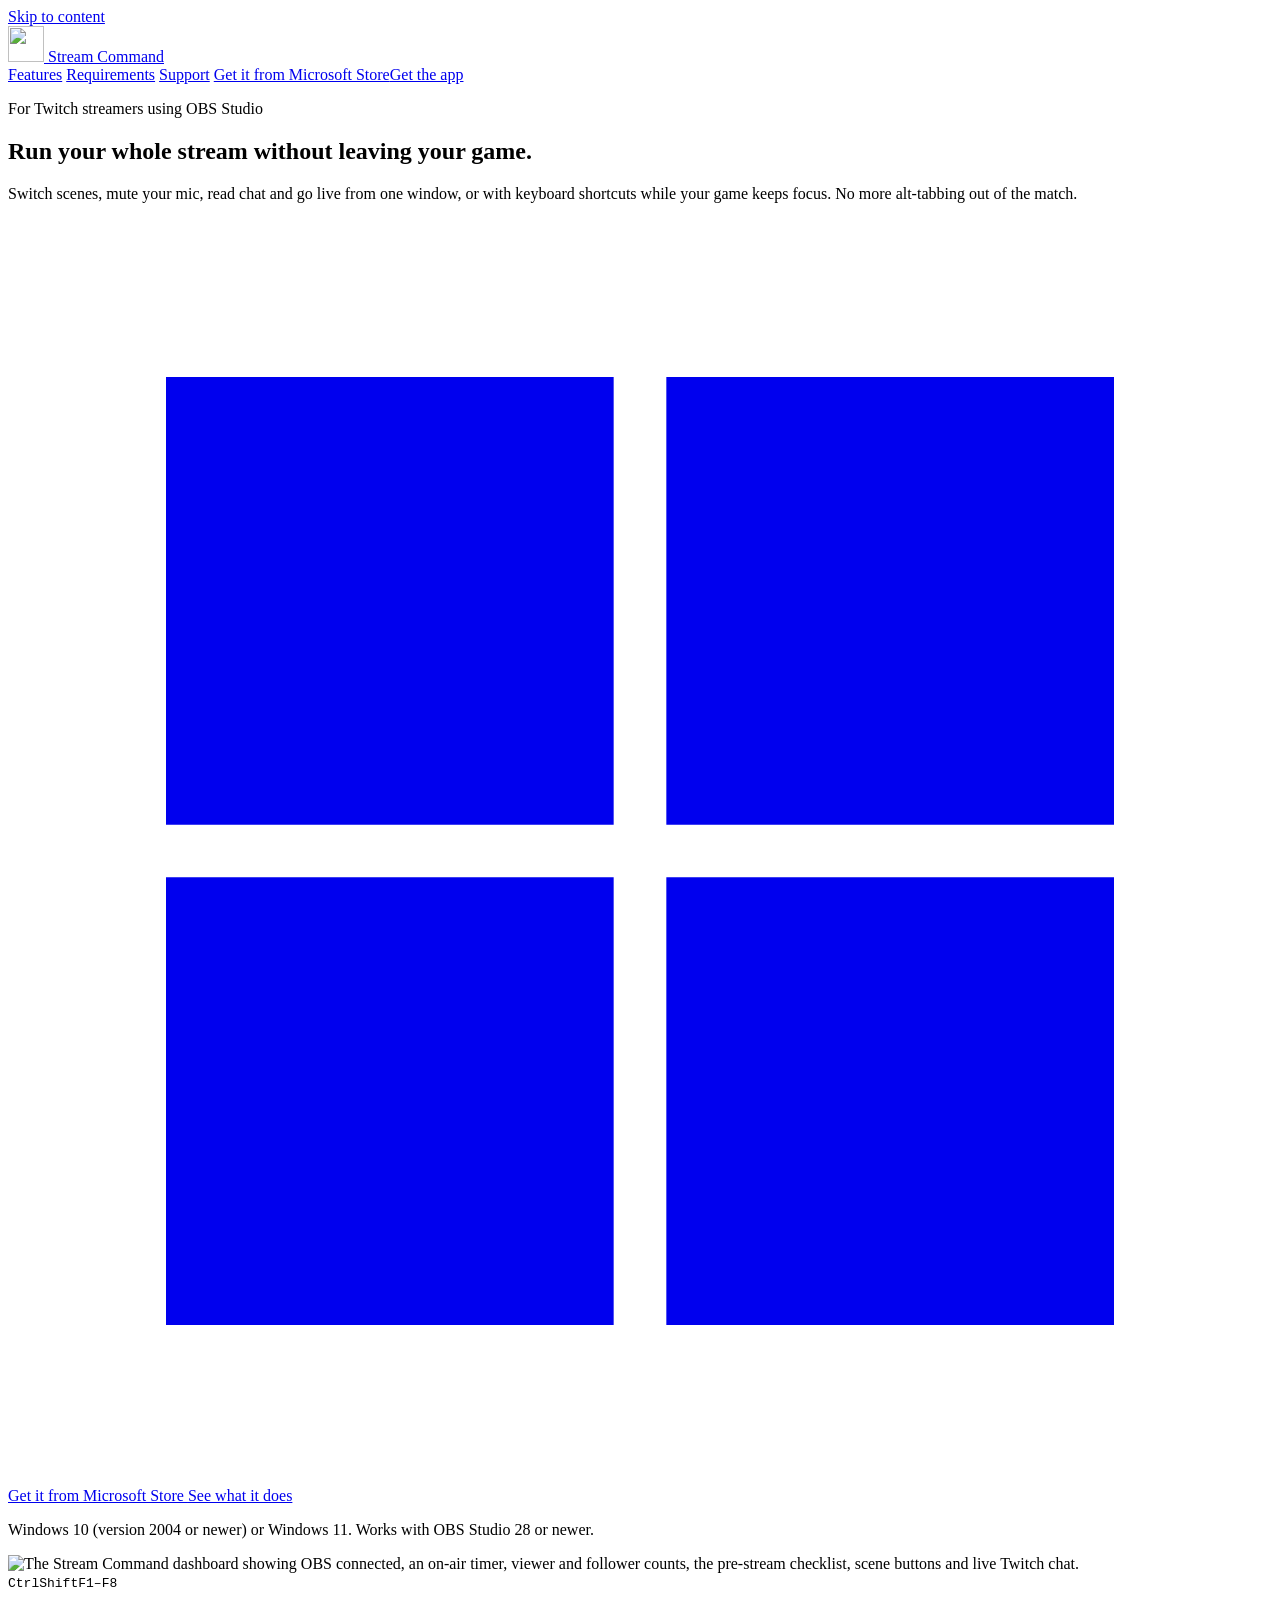
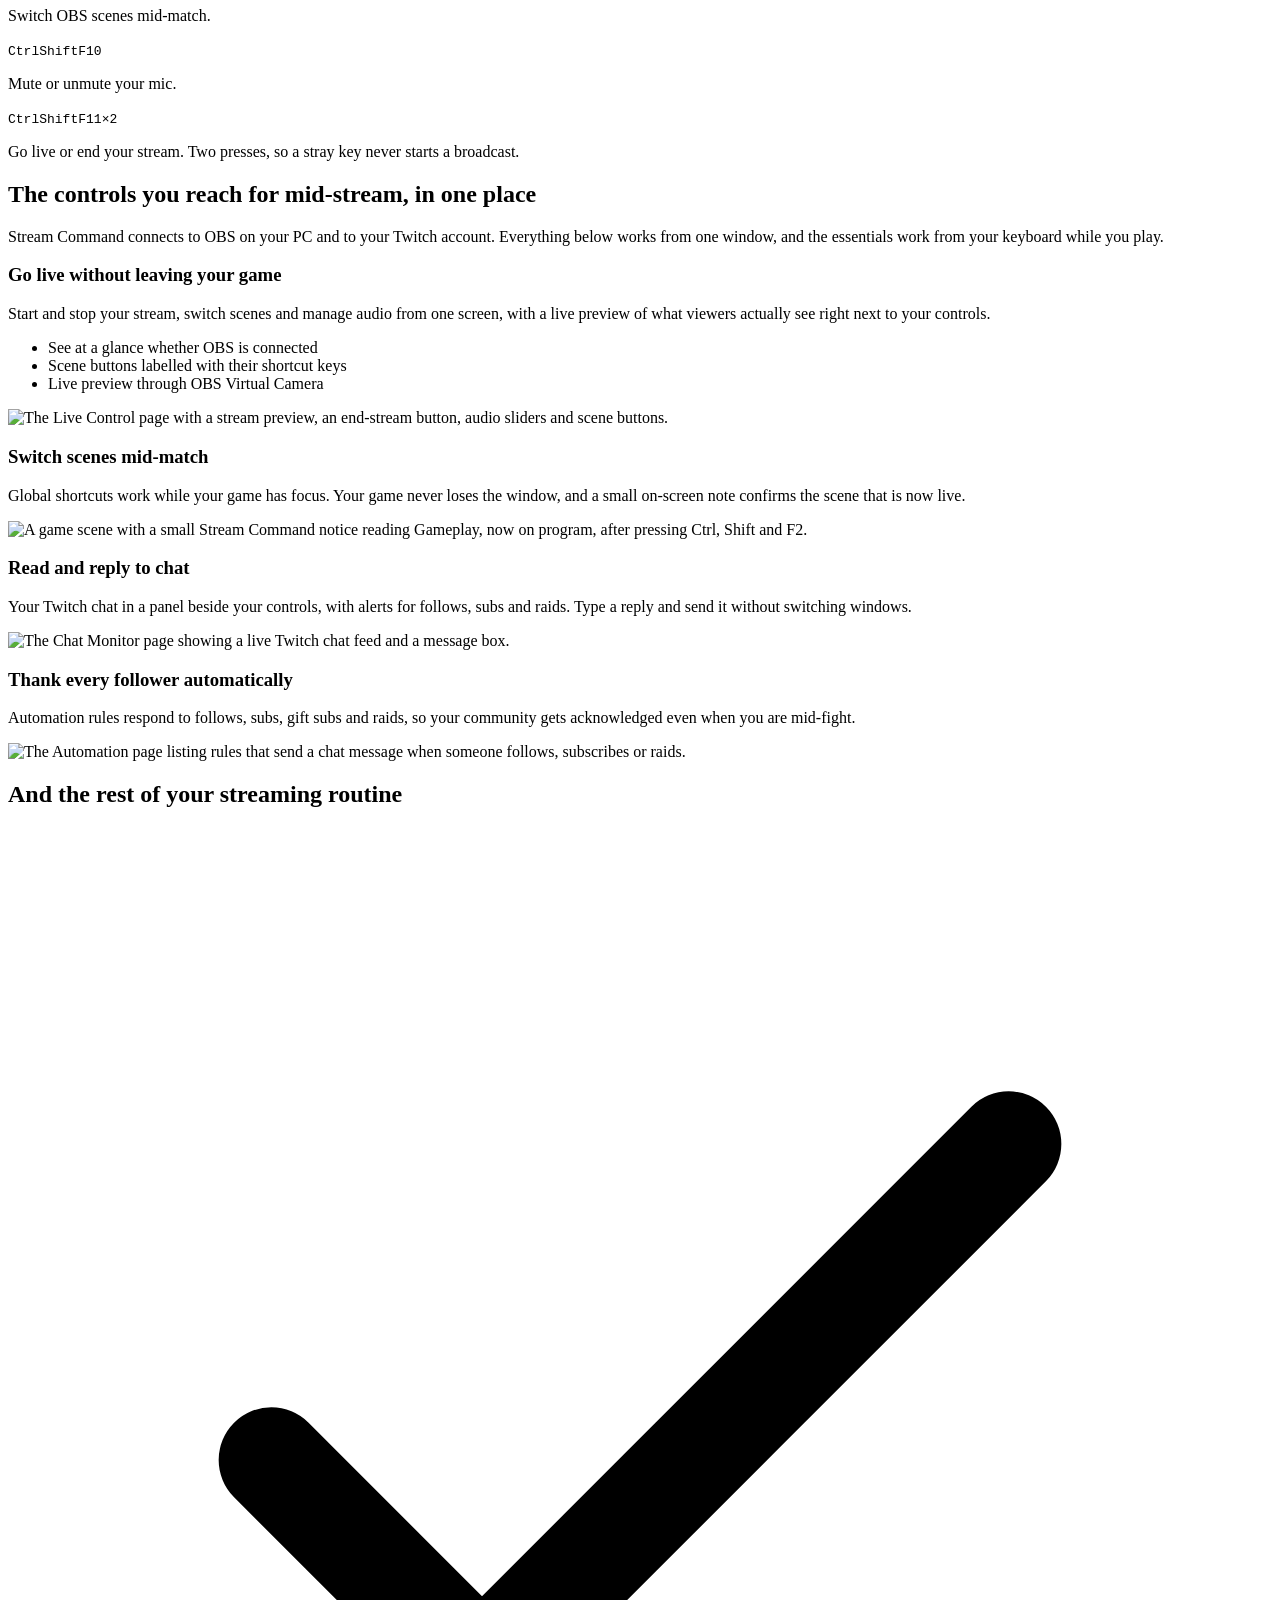
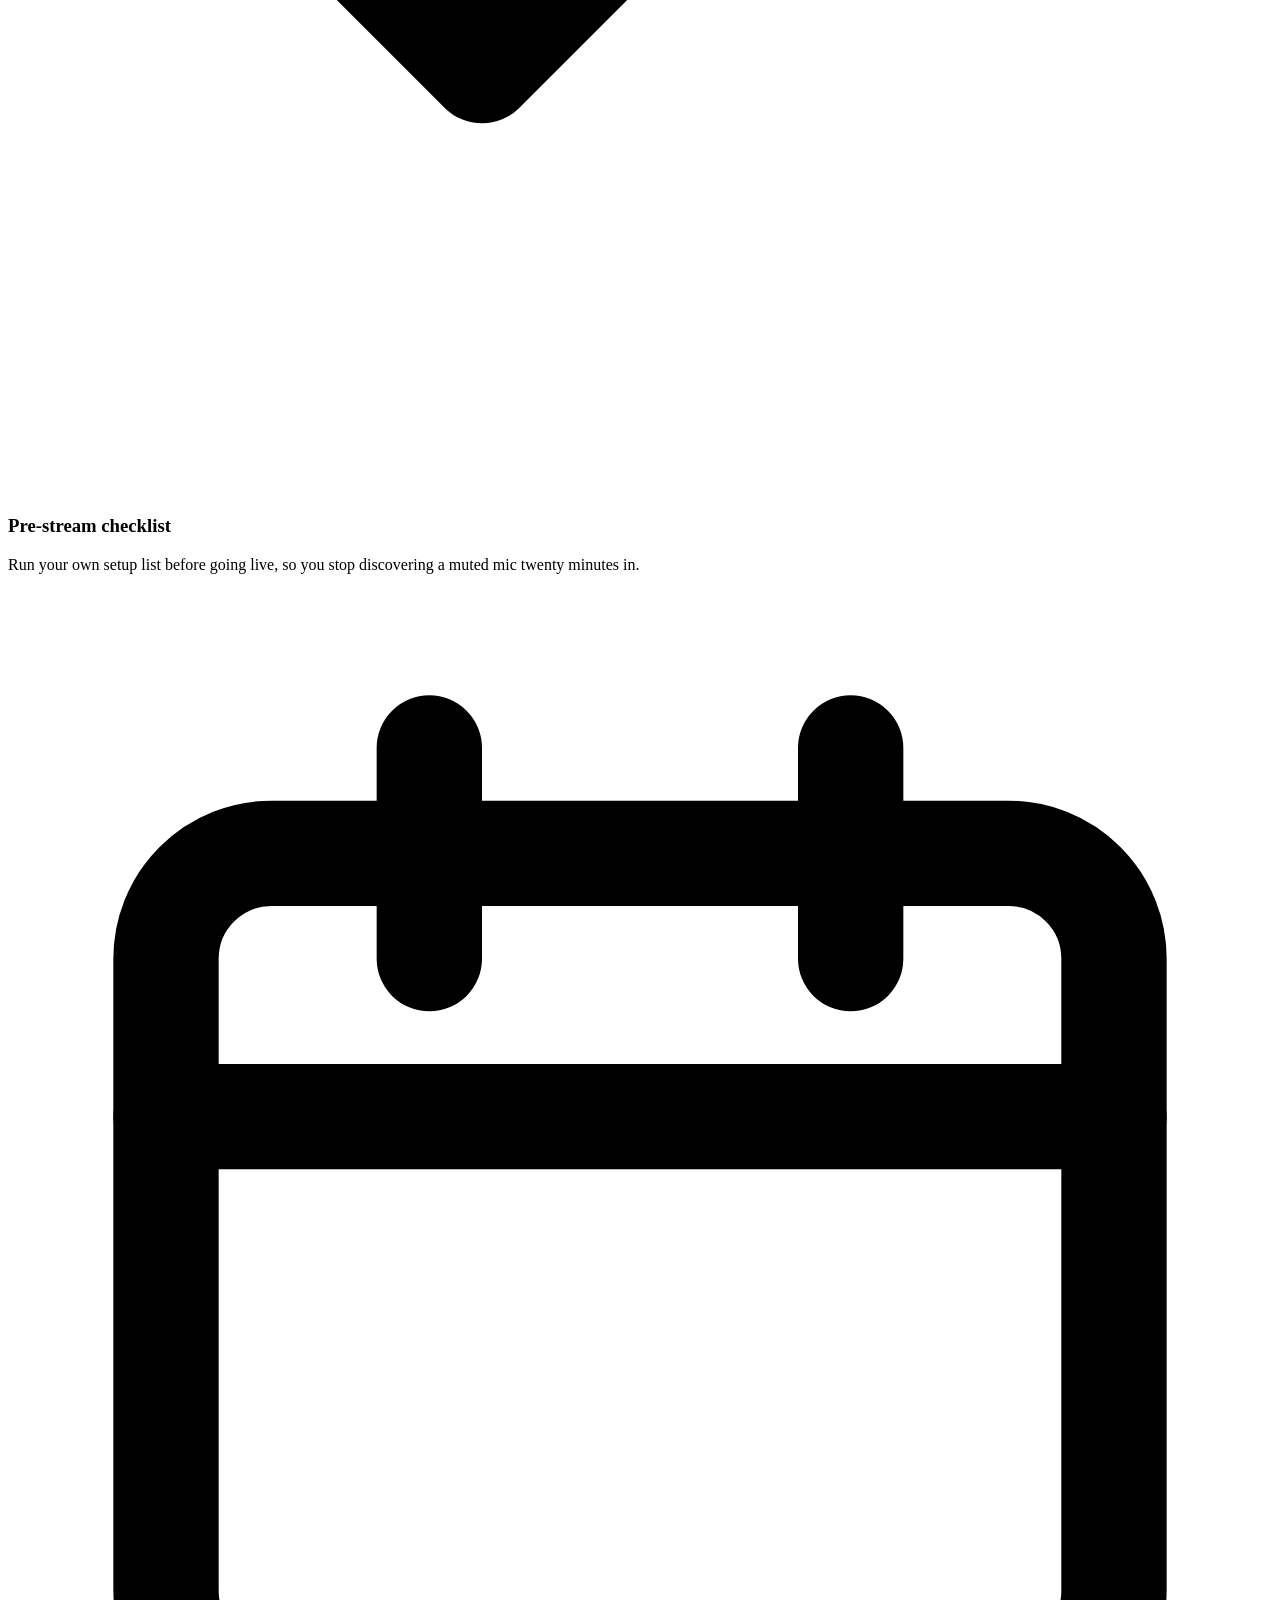
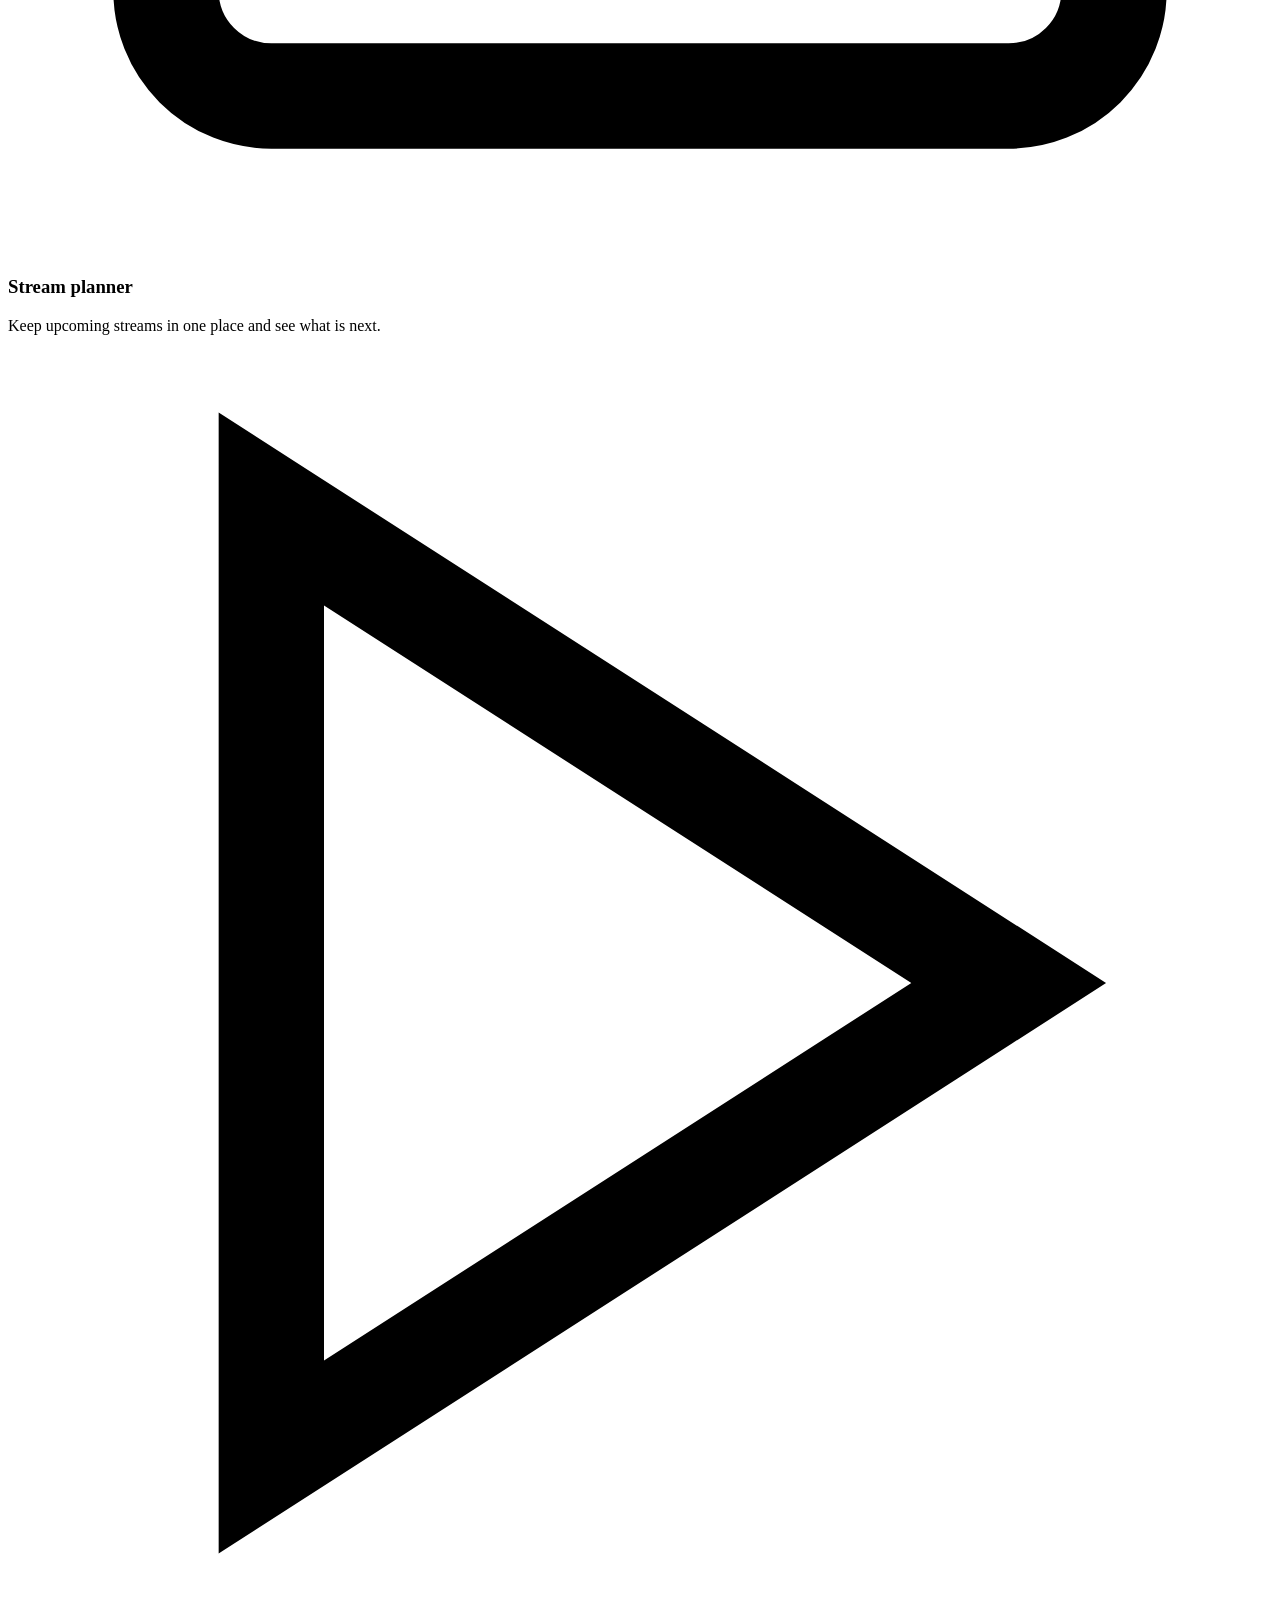
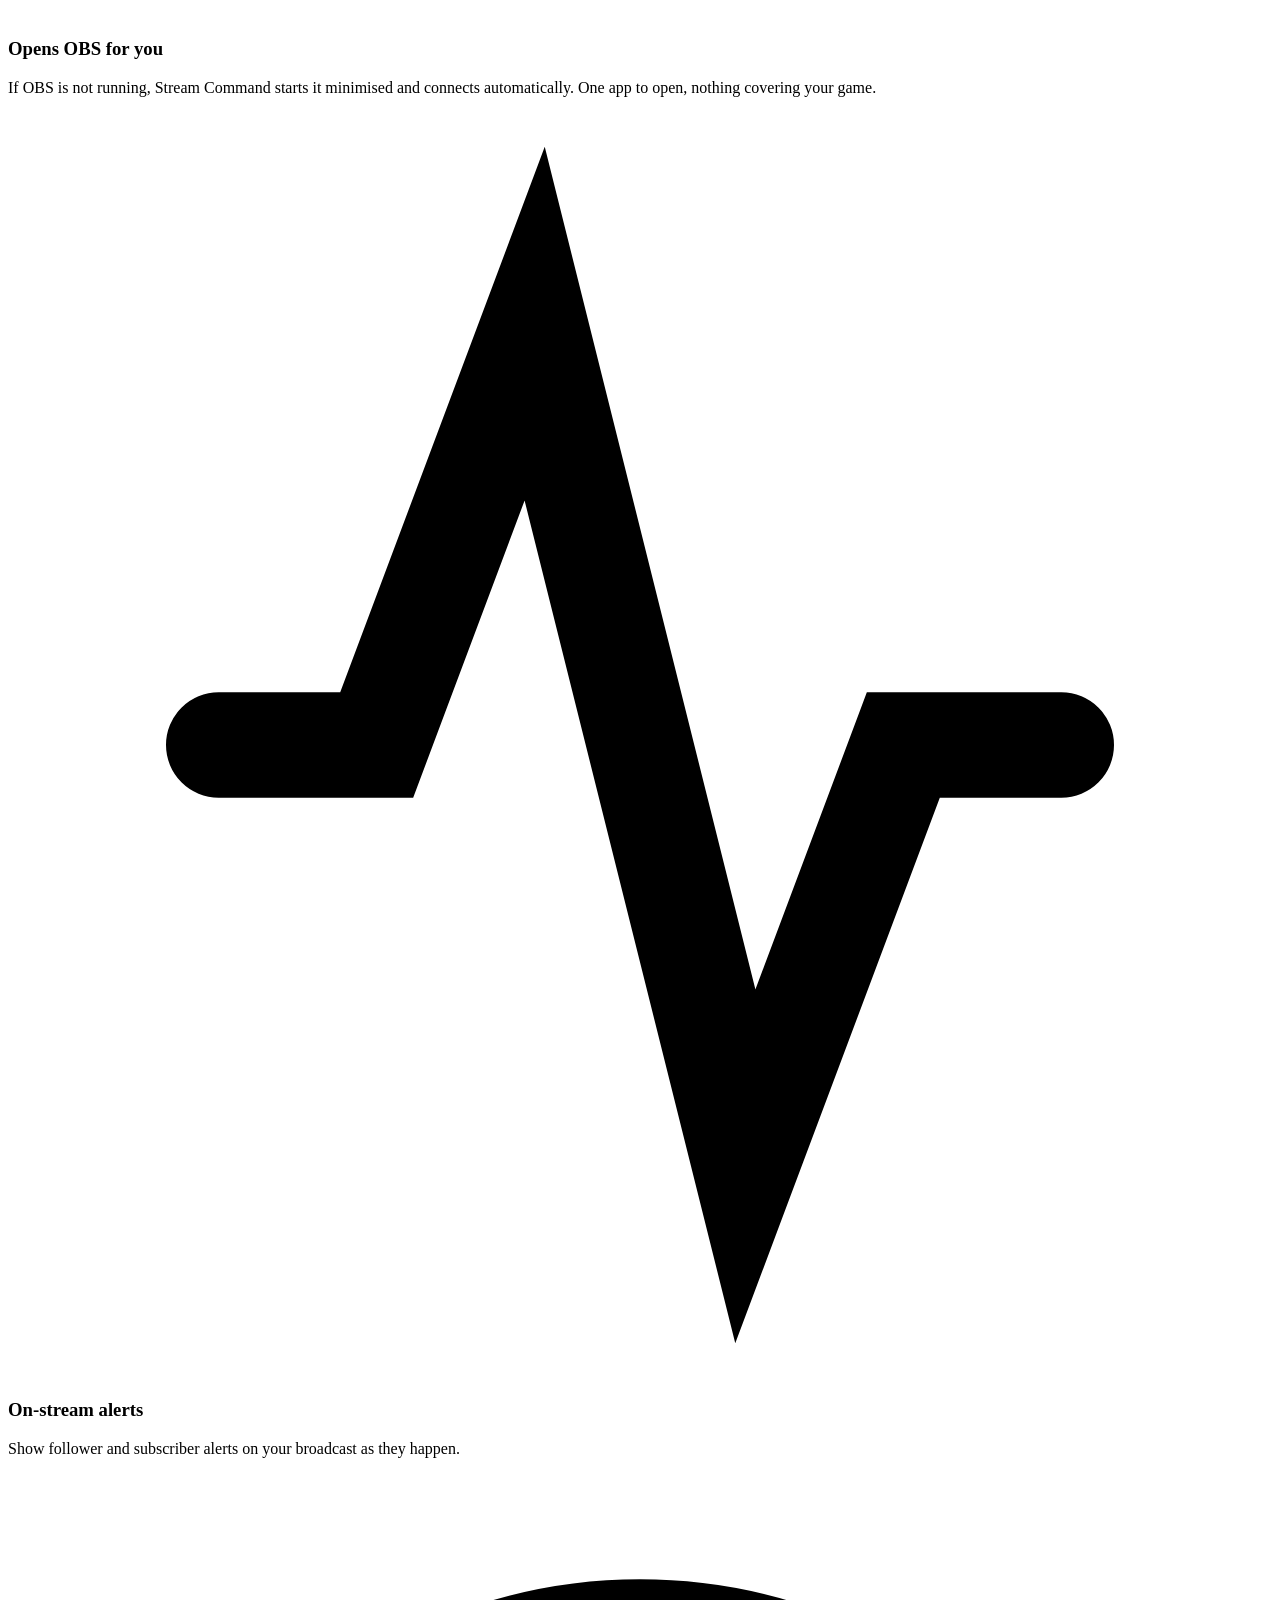
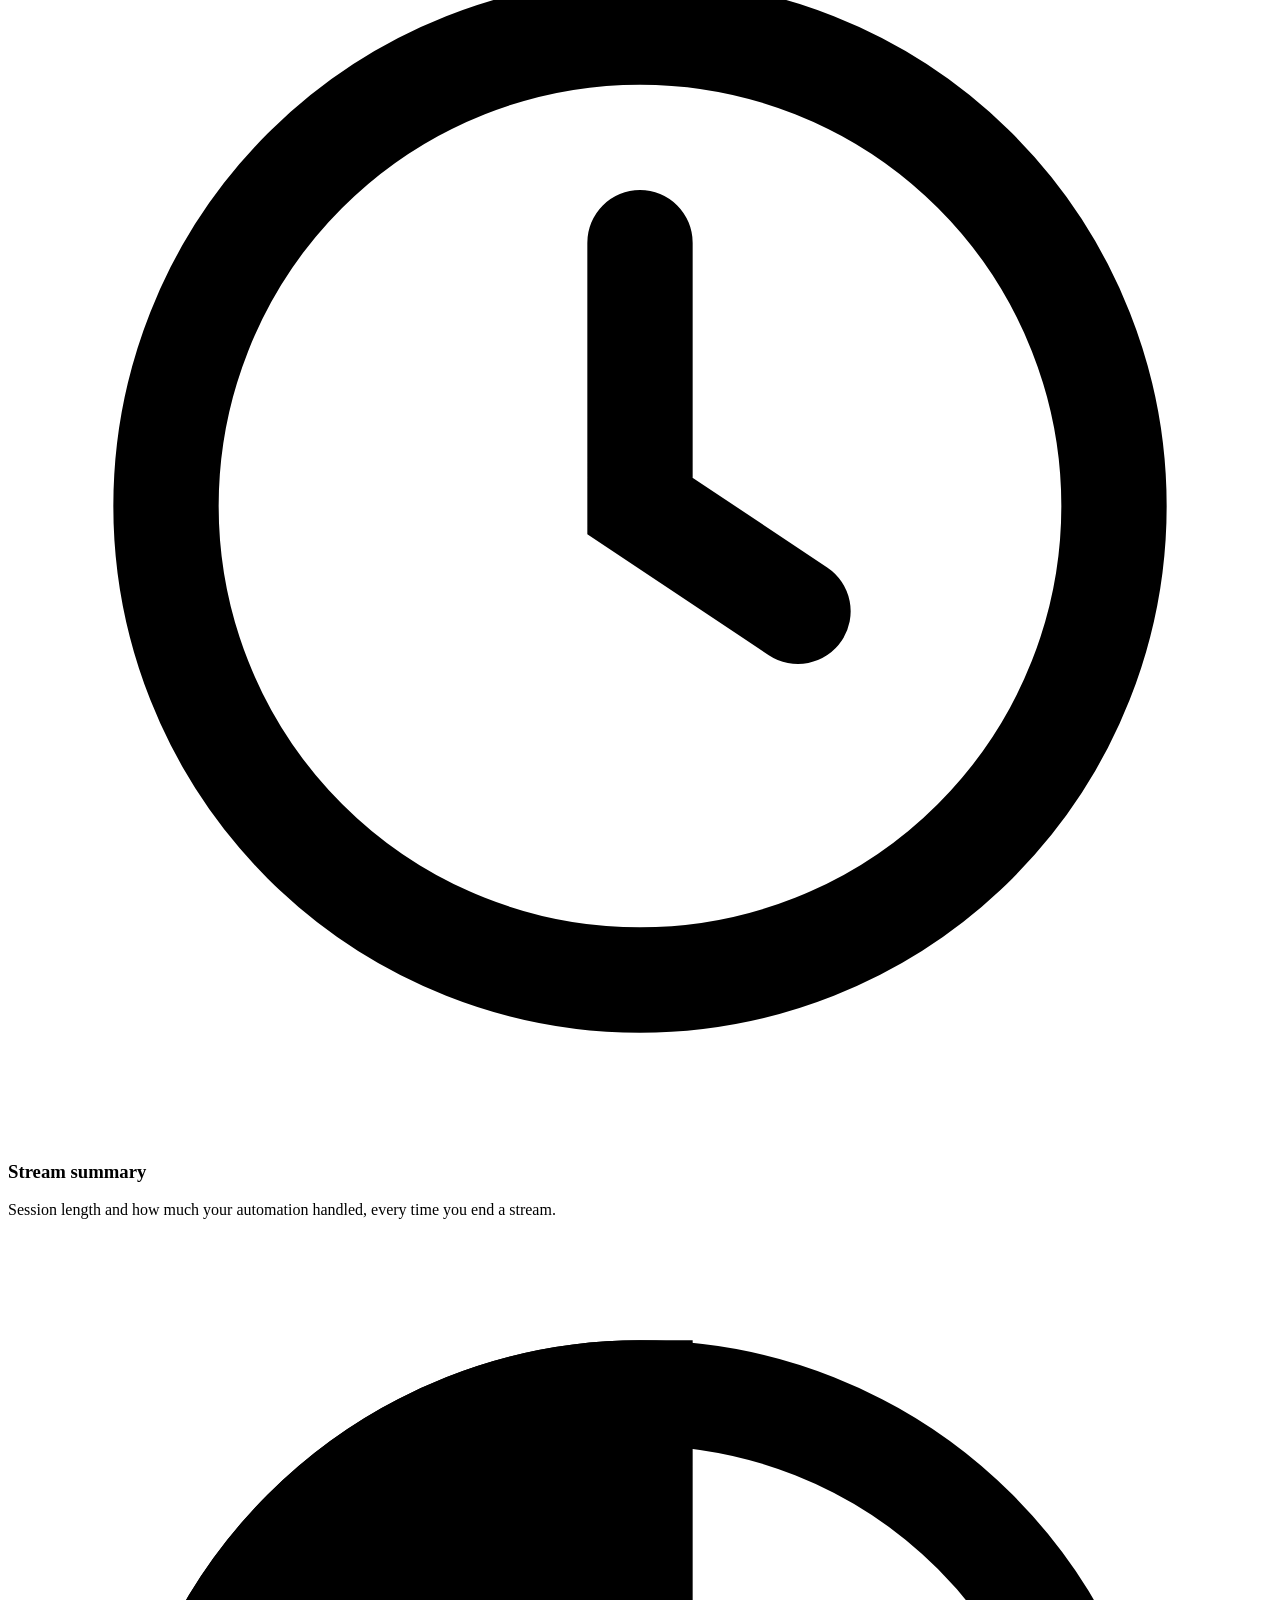
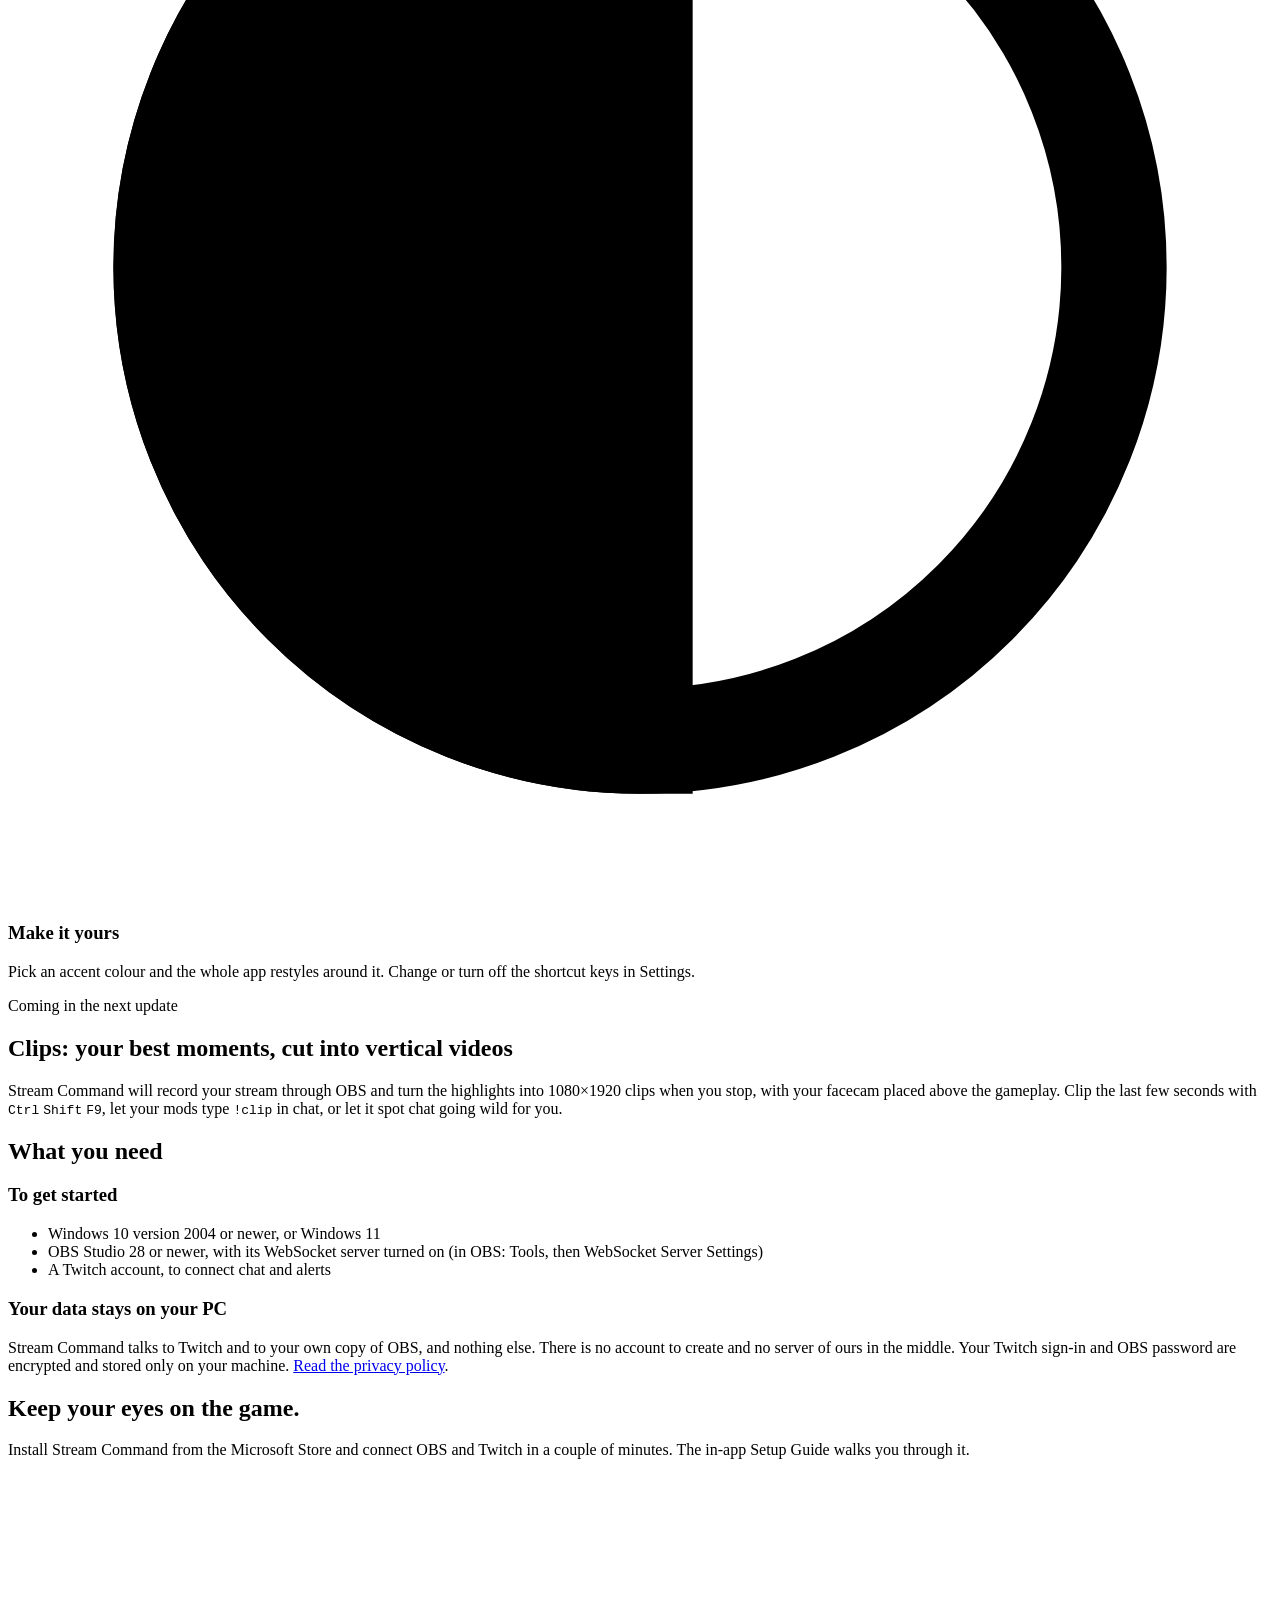
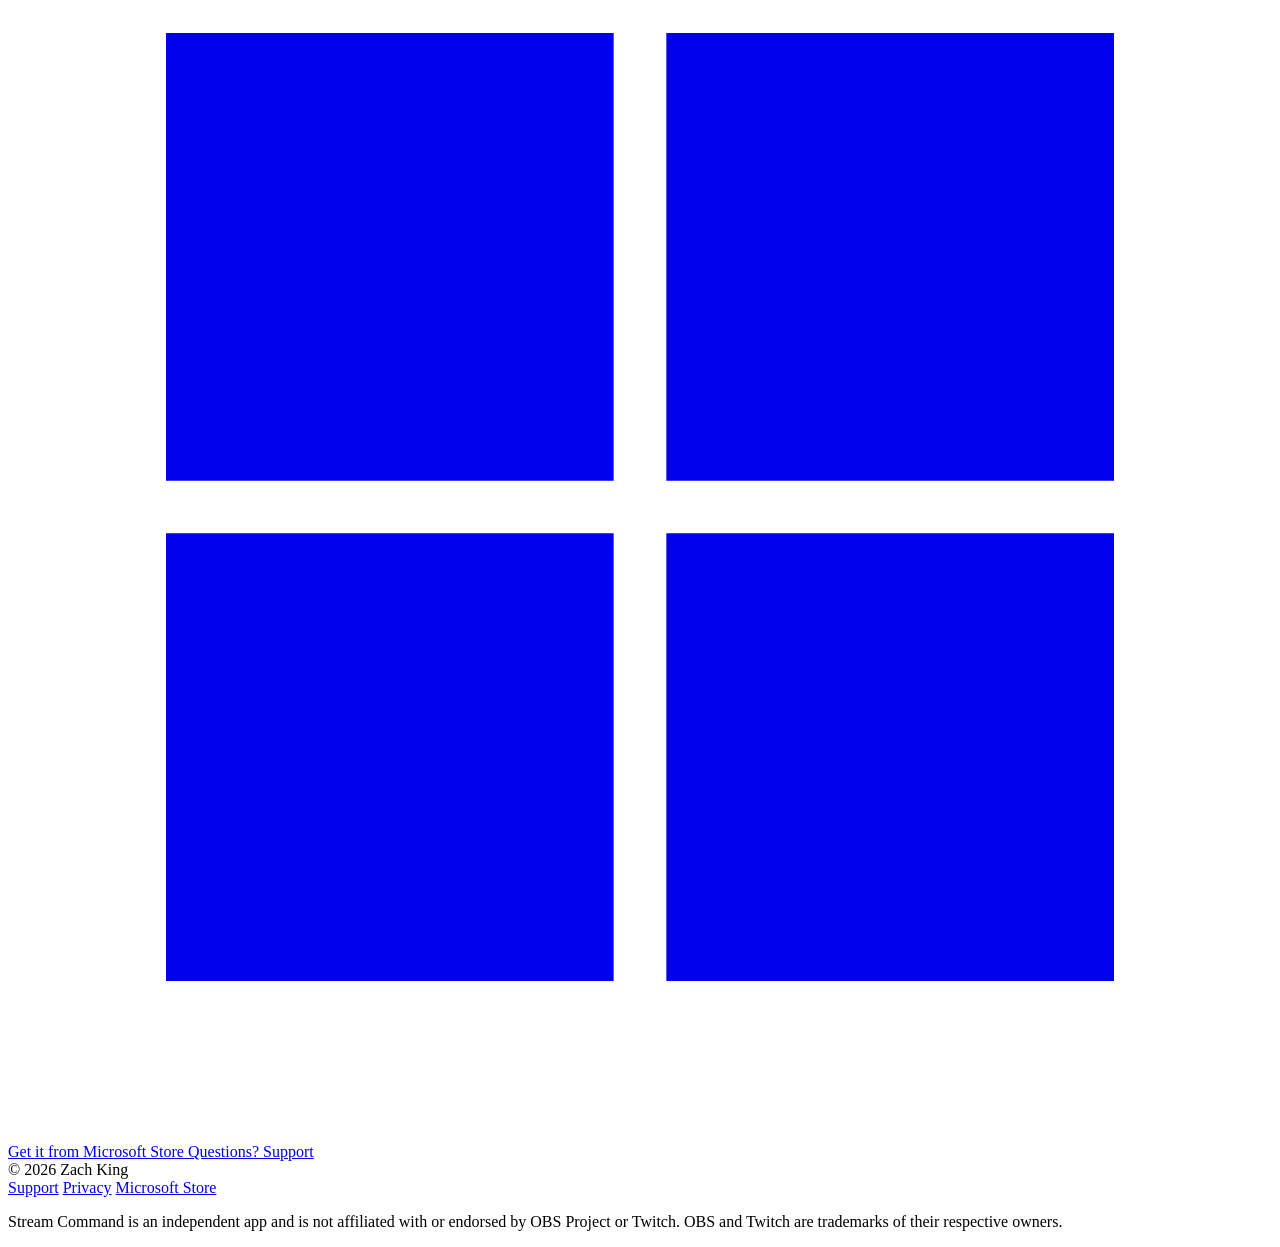
==== website/index.html @ 8d127459 "10/22 Website — streamcommand.netlify.app: home, privacy, support, 404 Static site deployed to Netli" ====
<!doctype html>
<html lang="en">
<head>
  <meta charset="utf-8">
  <meta name="viewport" content="width=device-width, initial-scale=1">
  <title>Stream Command — run your stream without leaving your game</title>
  <meta name="description" content="Stream Command is a Windows app for Twitch streamers who use OBS Studio. Switch scenes, mute your mic, read chat and go live from one window or with keyboard shortcuts, without alt-tabbing out of your game.">
  <meta property="og:type" content="website">
  <meta property="og:title" content="Stream Command">
  <meta property="og:description" content="Run your whole stream without leaving your game: scenes, audio, chat and Go Live in one window.">
  <meta property="og:image" content="/img/og.jpg">
  <meta name="twitter:card" content="summary_large_image">
  <meta name="theme-color" content="#070A0E">
  <link rel="icon" href="/favicon.svg" type="image/svg+xml">
  <link rel="preconnect" href="https://fonts.googleapis.com">
  <link rel="preconnect" href="https://fonts.gstatic.com" crossorigin>
  <link href="https://fonts.googleapis.com/css2?family=Barlow:wght@400;500;600&family=Barlow+Semi+Condensed:wght@600;700&display=swap" rel="stylesheet">
  <link rel="stylesheet" href="/styles.css">
</head>
<body>
  <a class="skip" href="#main">Skip to content</a>

  <header class="nav">
    <div class="wrap">
      <a class="brand" href="/" aria-label="Stream Command home">
        <img src="/favicon.svg" alt="" width="36" height="36">
        <span>Stream Command</span>
      </a>
      <nav class="nav-links" aria-label="Main">
        <a href="#features">Features</a>
        <a href="#requirements">Requirements</a>
        <a href="/support">Support</a>
        <a class="btn btn-primary btn-sm" href="https://apps.microsoft.com/detail/9PCVKFCX60C1"><span class="hide-sm">Get it from Microsoft Store</span><span class="show-sm">Get the app</span></a>
      </nav>
    </div>
  </header>

  <main id="main">
    <section class="hero" aria-labelledby="hero-title">
      <div class="wrap">
        <div>
          <p class="eyebrow">For Twitch streamers using OBS Studio</p>
          <h1 id="hero-title">Run your whole stream without leaving your game.</h1>
          <p class="lede">Switch scenes, mute your mic, read chat and go live from one window, or with keyboard shortcuts while your game keeps focus. No more alt-tabbing out of the match.</p>
          <div class="actions">
            <a class="btn btn-primary" href="https://apps.microsoft.com/detail/9PCVKFCX60C1">
              <svg viewBox="0 0 24 24" aria-hidden="true"><path fill="currentColor" d="M3 3h8.5v8.5H3zM12.5 3H21v8.5h-8.5zM3 12.5h8.5V21H3zM12.5 12.5H21V21h-8.5z"/></svg>
              Get it from Microsoft Store
            </a>
            <a class="btn btn-ghost" href="#features">See what it does</a>
          </div>
          <p class="note">Windows 10 (version 2004 or newer) or Windows 11. Works with OBS Studio 28 or newer.</p>
        </div>
        <div class="frame">
          <img src="/img/dashboard.jpg" width="1600" height="900" alt="The Stream Command dashboard showing OBS connected, an on-air timer, viewer and follower counts, the pre-stream checklist, scene buttons and live Twitch chat.">
        </div>
      </div>
    </section>

    <div class="keys" aria-label="Default keyboard shortcuts">
      <div class="wrap">
        <div class="key-card">
          <div class="key-row"><kbd>Ctrl</kbd><kbd>Shift</kbd><kbd>F1–F8</kbd></div>
          <p>Switch OBS scenes mid-match.</p>
        </div>
        <div class="key-card">
          <div class="key-row"><kbd>Ctrl</kbd><kbd>Shift</kbd><kbd>F10</kbd></div>
          <p>Mute or unmute your mic.</p>
        </div>
        <div class="key-card">
          <div class="key-row"><kbd>Ctrl</kbd><kbd>Shift</kbd><kbd>F11</kbd><kbd>×2</kbd></div>
          <p>Go live or end your stream. Two presses, so a stray key never starts a broadcast.</p>
        </div>
      </div>
    </div>

    <section id="features" aria-labelledby="features-title">
      <div class="wrap">
        <div class="section-head">
          <h2 id="features-title">The controls you reach for mid-stream, in one place</h2>
          <p>Stream Command connects to OBS on your PC and to your Twitch account. Everything below works from one window, and the essentials work from your keyboard while you play.</p>
        </div>

        <div class="feature">
          <div class="feature-text">
            <h3>Go live without leaving your game</h3>
            <p>Start and stop your stream, switch scenes and manage audio from one screen, with a live preview of what viewers actually see right next to your controls.</p>
            <ul>
              <li>See at a glance whether OBS is connected</li>
              <li>Scene buttons labelled with their shortcut keys</li>
              <li>Live preview through OBS Virtual Camera</li>
            </ul>
          </div>
          <div class="frame"><img src="/img/live-control.jpg" width="1600" height="900" loading="lazy" alt="The Live Control page with a stream preview, an end-stream button, audio sliders and scene buttons."></div>
        </div>

        <div class="feature flip">
          <div class="feature-text">
            <h3>Switch scenes mid-match</h3>
            <p>Global shortcuts work while your game has focus. Your game never loses the window, and a small on-screen note confirms the scene that is now live.</p>
          </div>
          <div class="frame"><img src="/img/in-game.jpg" width="1600" height="900" loading="lazy" alt="A game scene with a small Stream Command notice reading Gameplay, now on program, after pressing Ctrl, Shift and F2."></div>
        </div>

        <div class="feature">
          <div class="feature-text">
            <h3>Read and reply to chat</h3>
            <p>Your Twitch chat in a panel beside your controls, with alerts for follows, subs and raids. Type a reply and send it without switching windows.</p>
          </div>
          <div class="frame"><img src="/img/chat.jpg" width="1600" height="900" loading="lazy" alt="The Chat Monitor page showing a live Twitch chat feed and a message box."></div>
        </div>

        <div class="feature flip">
          <div class="feature-text">
            <h3>Thank every follower automatically</h3>
            <p>Automation rules respond to follows, subs, gift subs and raids, so your community gets acknowledged even when you are mid-fight.</p>
          </div>
          <div class="frame"><img src="/img/automation.jpg" width="1600" height="900" loading="lazy" alt="The Automation page listing rules that send a chat message when someone follows, subscribes or raids."></div>
        </div>
      </div>
    </section>

    <section class="band" aria-labelledby="more-title">
      <div class="wrap">
        <div class="section-head">
          <h2 id="more-title">And the rest of your streaming routine</h2>
        </div>
        <div class="grid">
          <div class="card">
            <div class="icon"><svg viewBox="0 0 24 24" fill="none" stroke="currentColor" stroke-width="2" stroke-linecap="round" stroke-linejoin="round" aria-hidden="true"><path d="M5 12l4 4 10-10"/></svg></div>
            <h3>Pre-stream checklist</h3>
            <p>Run your own setup list before going live, so you stop discovering a muted mic twenty minutes in.</p>
          </div>
          <div class="card">
            <div class="icon"><svg viewBox="0 0 24 24" fill="none" stroke="currentColor" stroke-width="2" stroke-linecap="round" aria-hidden="true"><rect x="3" y="5" width="18" height="16" rx="2"/><path d="M3 10h18M8 3v4M16 3v4"/></svg></div>
            <h3>Stream planner</h3>
            <p>Keep upcoming streams in one place and see what is next.</p>
          </div>
          <div class="card">
            <div class="icon"><svg viewBox="0 0 24 24" fill="none" stroke="currentColor" stroke-width="2" stroke-linecap="round" aria-hidden="true"><path d="M5 3l14 9-14 9z"/></svg></div>
            <h3>Opens OBS for you</h3>
            <p>If OBS is not running, Stream Command starts it minimised and connects automatically. One app to open, nothing covering your game.</p>
          </div>
          <div class="card">
            <div class="icon"><svg viewBox="0 0 24 24" fill="none" stroke="currentColor" stroke-width="2" stroke-linecap="round" aria-hidden="true"><path d="M4 12h3l3-8 4 16 3-8h3"/></svg></div>
            <h3>On-stream alerts</h3>
            <p>Show follower and subscriber alerts on your broadcast as they happen.</p>
          </div>
          <div class="card">
            <div class="icon"><svg viewBox="0 0 24 24" fill="none" stroke="currentColor" stroke-width="2" stroke-linecap="round" aria-hidden="true"><circle cx="12" cy="12" r="9"/><path d="M12 7v5l3 2"/></svg></div>
            <h3>Stream summary</h3>
            <p>Session length and how much your automation handled, every time you end a stream.</p>
          </div>
          <div class="card">
            <div class="icon"><svg viewBox="0 0 24 24" fill="none" stroke="currentColor" stroke-width="2" stroke-linecap="round" aria-hidden="true"><circle cx="12" cy="12" r="9"/><path d="M12 3a9 9 0 0 0 0 18z" fill="currentColor"/></svg></div>
            <h3>Make it yours</h3>
            <p>Pick an accent colour and the whole app restyles around it. Change or turn off the shortcut keys in Settings.</p>
          </div>
        </div>
      </div>
    </section>

    <section aria-labelledby="clips-title">
      <div class="wrap">
        <div class="soon">
          <div>
            <span class="tag">Coming in the next update</span>
            <h2 id="clips-title">Clips: your best moments, cut into vertical videos</h2>
            <p>Stream Command will record your stream through OBS and turn the highlights into 1080×1920 clips when you stop, with your facecam placed above the gameplay. Clip the last few seconds with <kbd>Ctrl</kbd> <kbd>Shift</kbd> <kbd>F9</kbd>, let your mods type <code>!clip</code> in chat, or let it spot chat going wild for you.</p>
          </div>
          <div class="phone" role="img" aria-label="Illustration of a vertical clip with a facecam above gameplay.">
            <div class="cam"></div>
            <div class="game"></div>
          </div>
        </div>
      </div>
    </section>

    <section id="requirements" class="band" aria-labelledby="req-title">
      <div class="wrap">
        <div class="section-head">
          <h2 id="req-title">What you need</h2>
        </div>
        <div class="reqs">
          <div class="card">
            <h3>To get started</h3>
            <ul>
              <li>Windows 10 version 2004 or newer, or Windows 11</li>
              <li>OBS Studio 28 or newer, with its WebSocket server turned on (in OBS: Tools, then WebSocket Server Settings)</li>
              <li>A Twitch account, to connect chat and alerts</li>
            </ul>
          </div>
          <div class="card">
            <h3>Your data stays on your PC</h3>
            <p>Stream Command talks to Twitch and to your own copy of OBS, and nothing else. There is no account to create and no server of ours in the middle. Your Twitch sign-in and OBS password are encrypted and stored only on your machine. <a href="/privacy">Read the privacy policy</a>.</p>
          </div>
        </div>
      </div>
    </section>

    <section class="cta" aria-labelledby="cta-title">
      <div class="wrap">
        <h2 id="cta-title">Keep your eyes on the game.</h2>
        <p>Install Stream Command from the Microsoft Store and connect OBS and Twitch in a couple of minutes. The in-app Setup Guide walks you through it.</p>
        <div class="actions">
          <a class="btn btn-primary" href="https://apps.microsoft.com/detail/9PCVKFCX60C1">
            <svg viewBox="0 0 24 24" aria-hidden="true"><path fill="currentColor" d="M3 3h8.5v8.5H3zM12.5 3H21v8.5h-8.5zM3 12.5h8.5V21H3zM12.5 12.5H21V21h-8.5z"/></svg>
            Get it from Microsoft Store
          </a>
          <a class="btn btn-ghost" href="/support">Questions? Support</a>
        </div>
      </div>
    </section>
  </main>

  <footer>
    <div class="wrap">
      <span>© 2026 Zach King</span>
      <nav aria-label="Footer">
        <a href="/support">Support</a>
        <a href="/privacy">Privacy</a>
        <a href="https://apps.microsoft.com/detail/9PCVKFCX60C1">Microsoft Store</a>
      </nav>
      <p class="legal">Stream Command is an independent app and is not affiliated with or endorsed by OBS Project or Twitch. OBS and Twitch are trademarks of their respective owners.</p>
    </div>
  </footer>
</body>
</html>
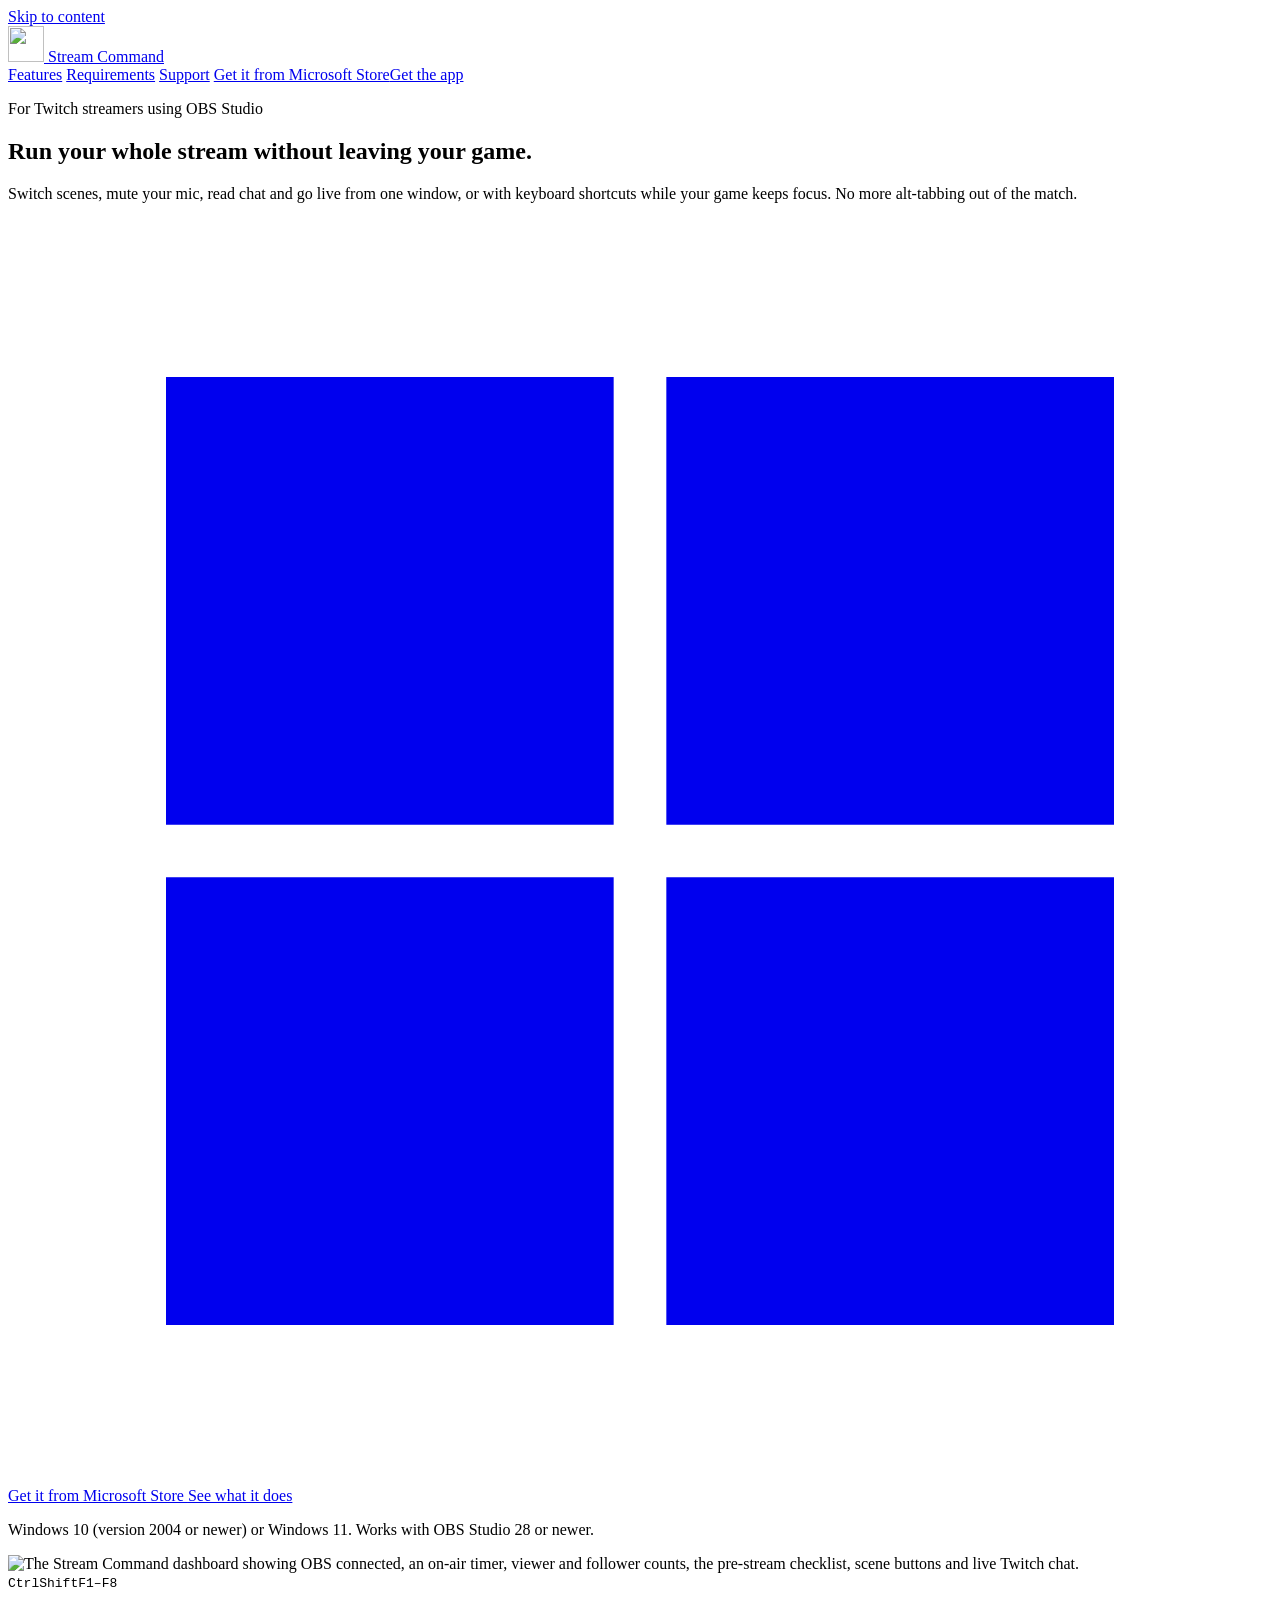
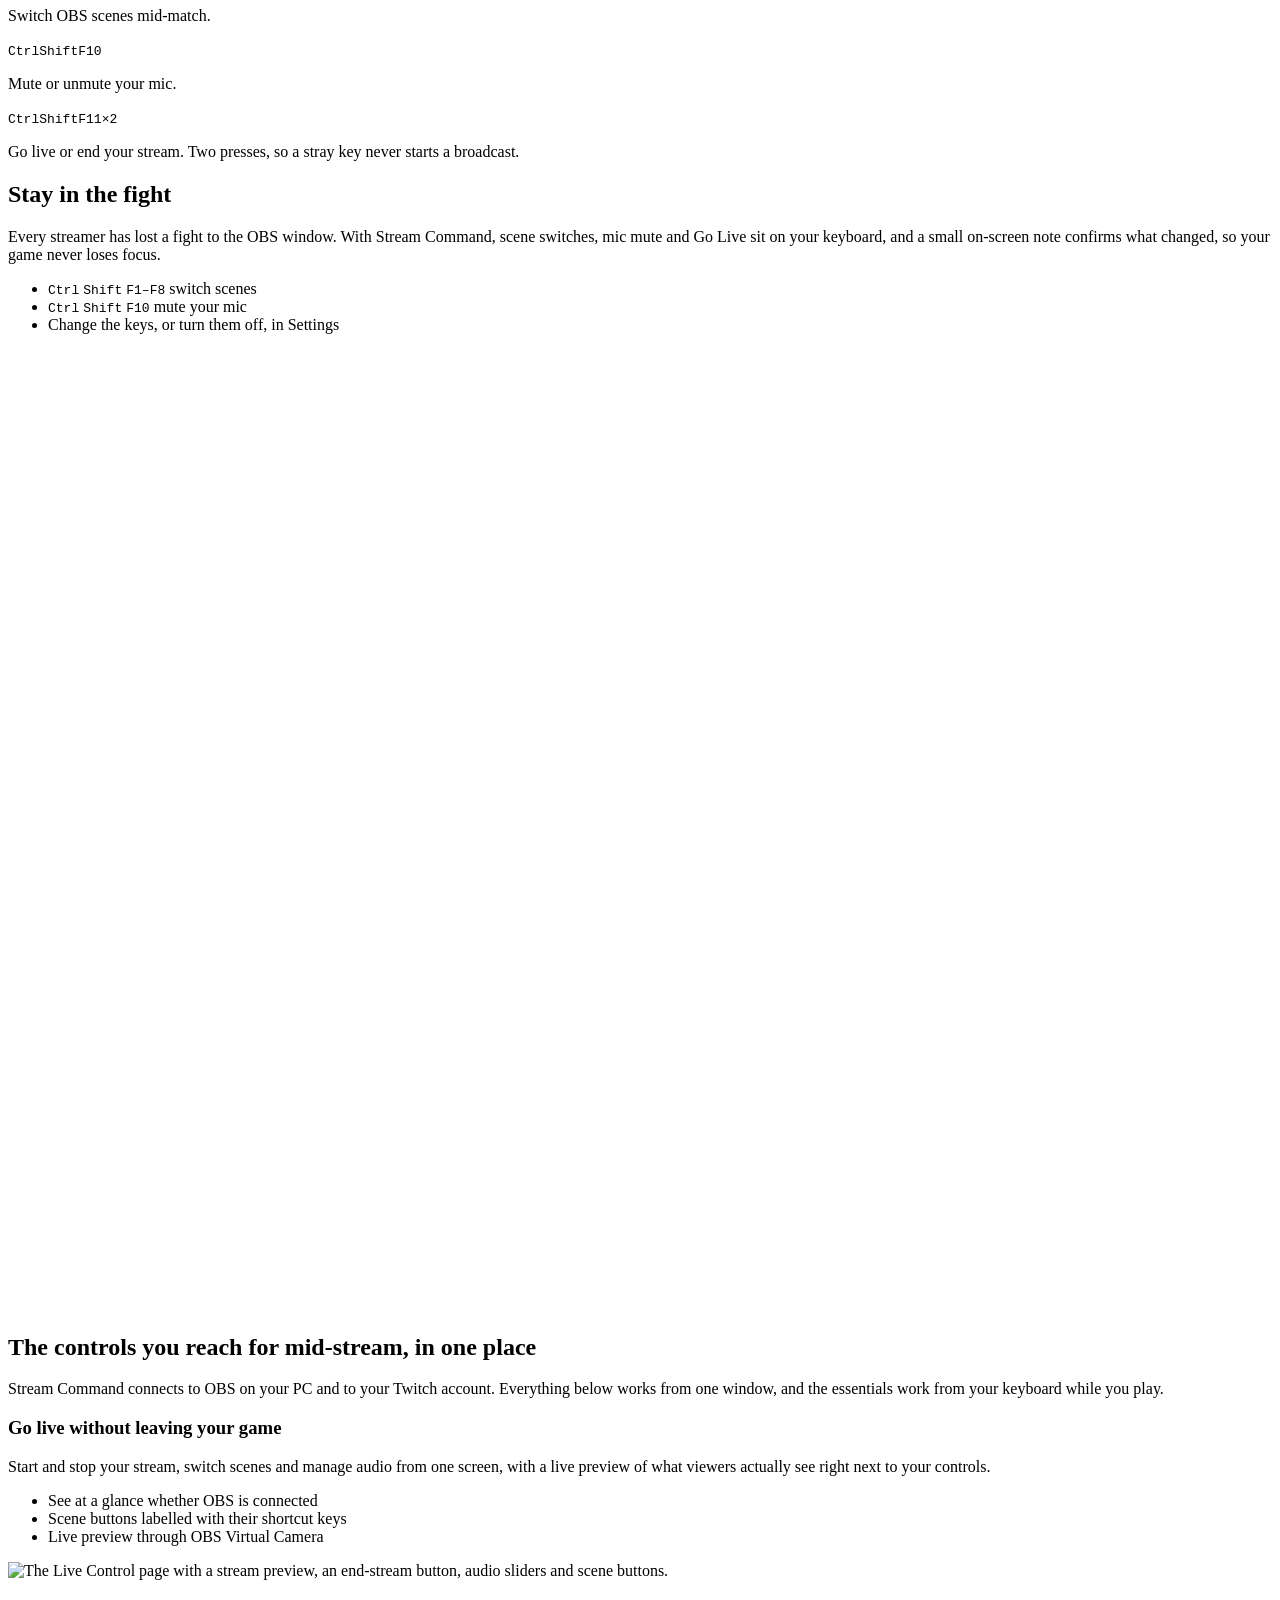
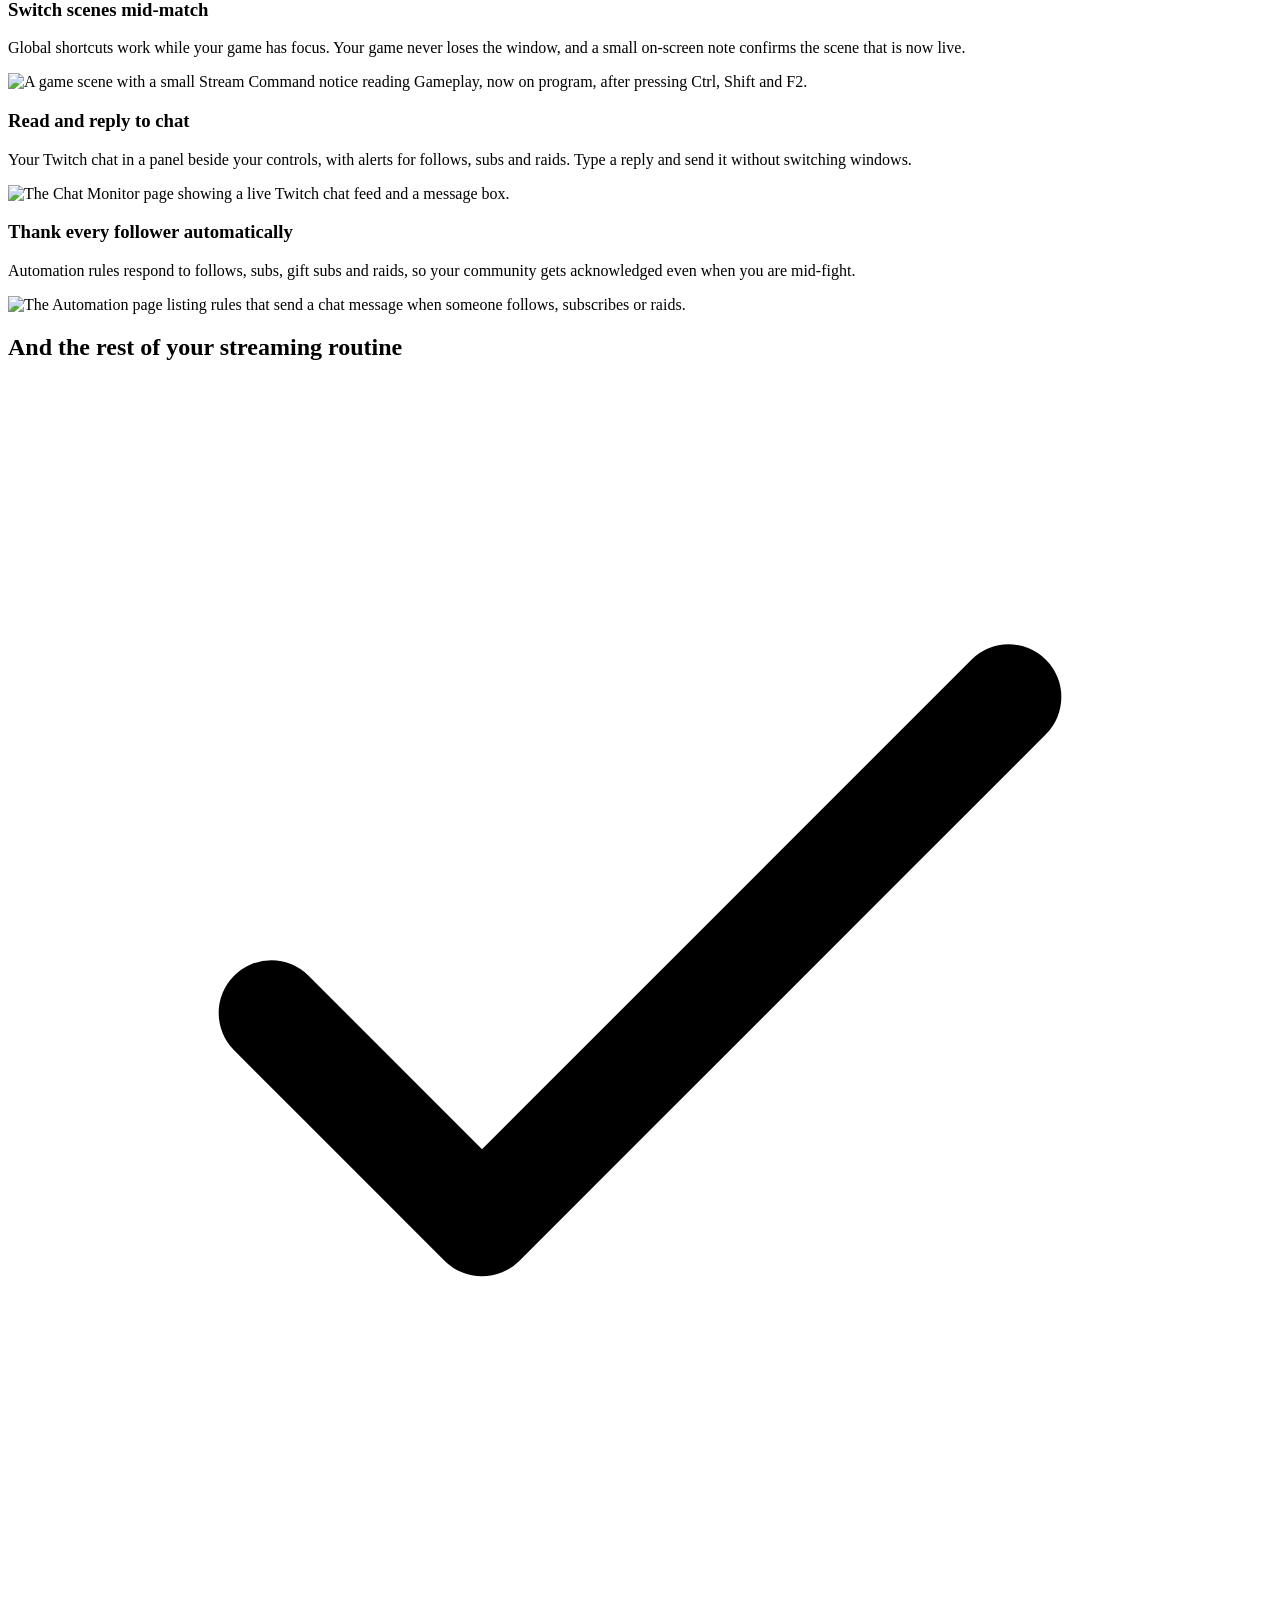
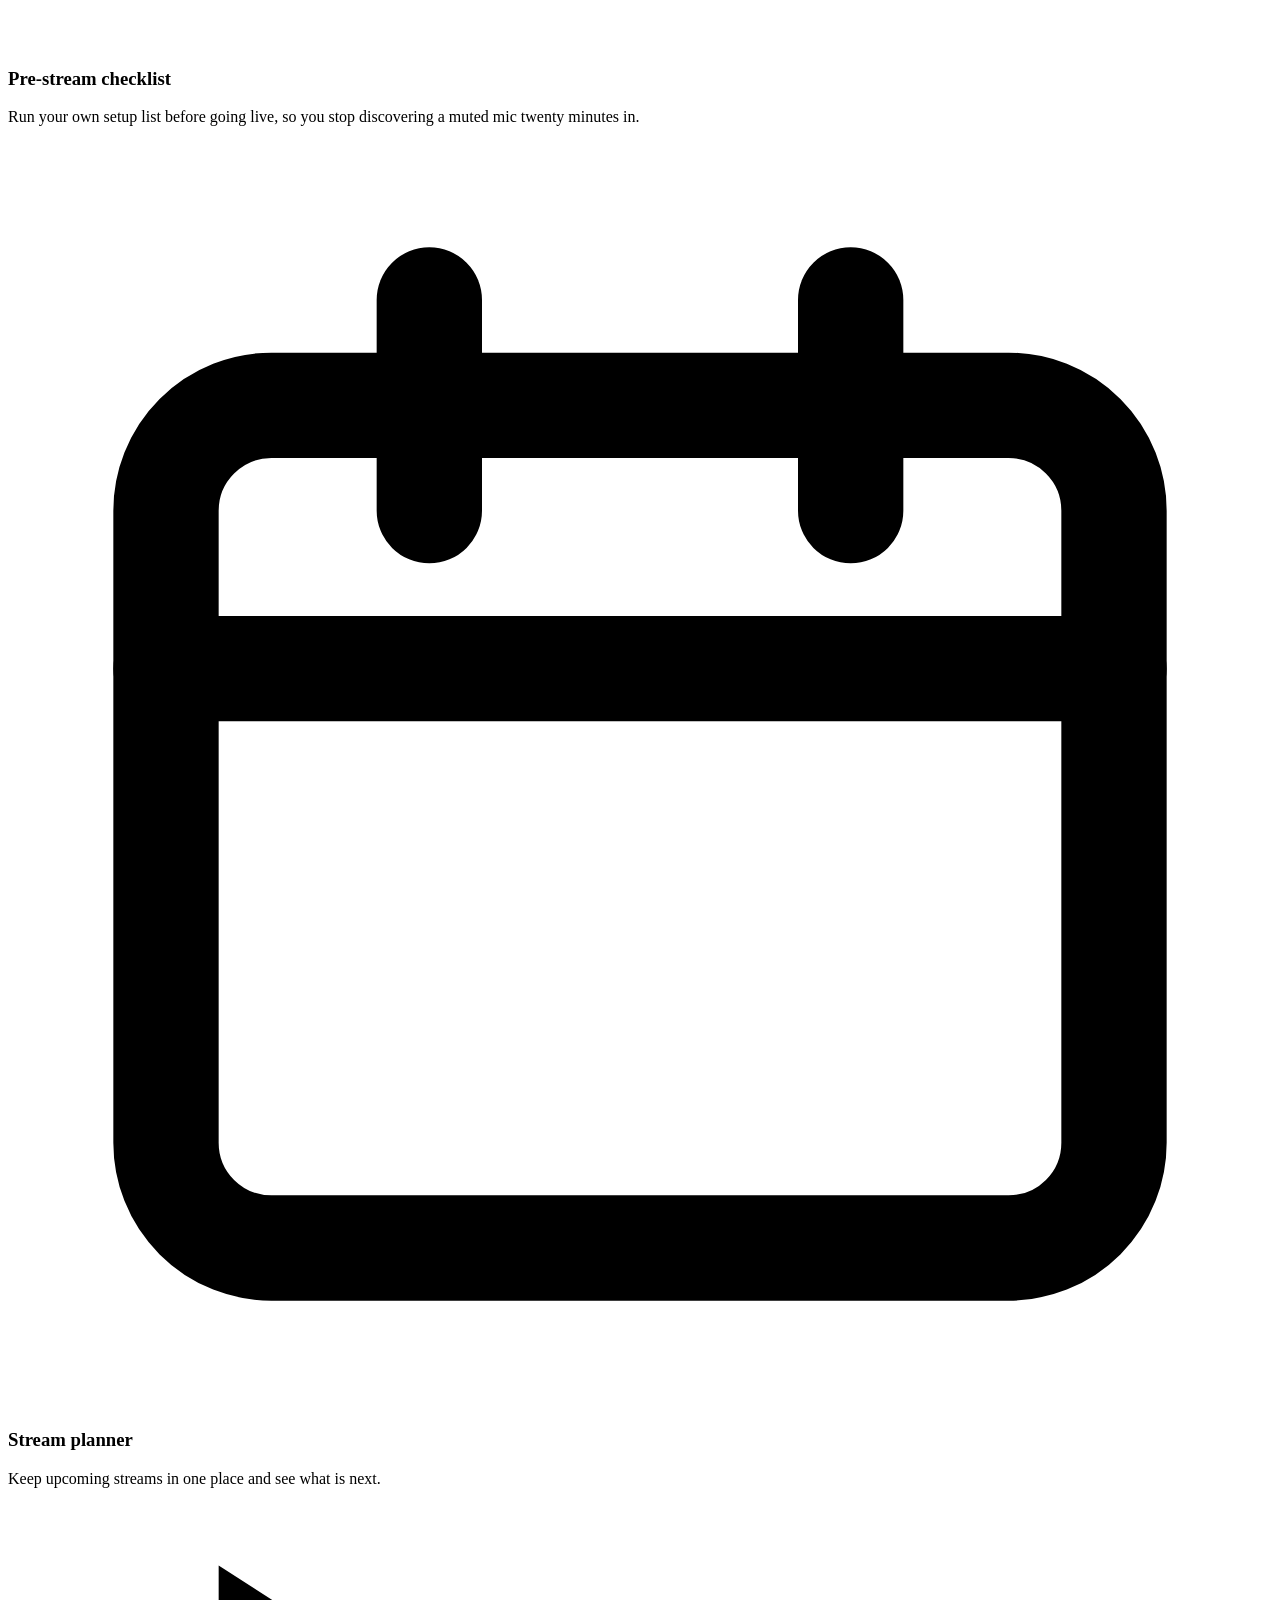
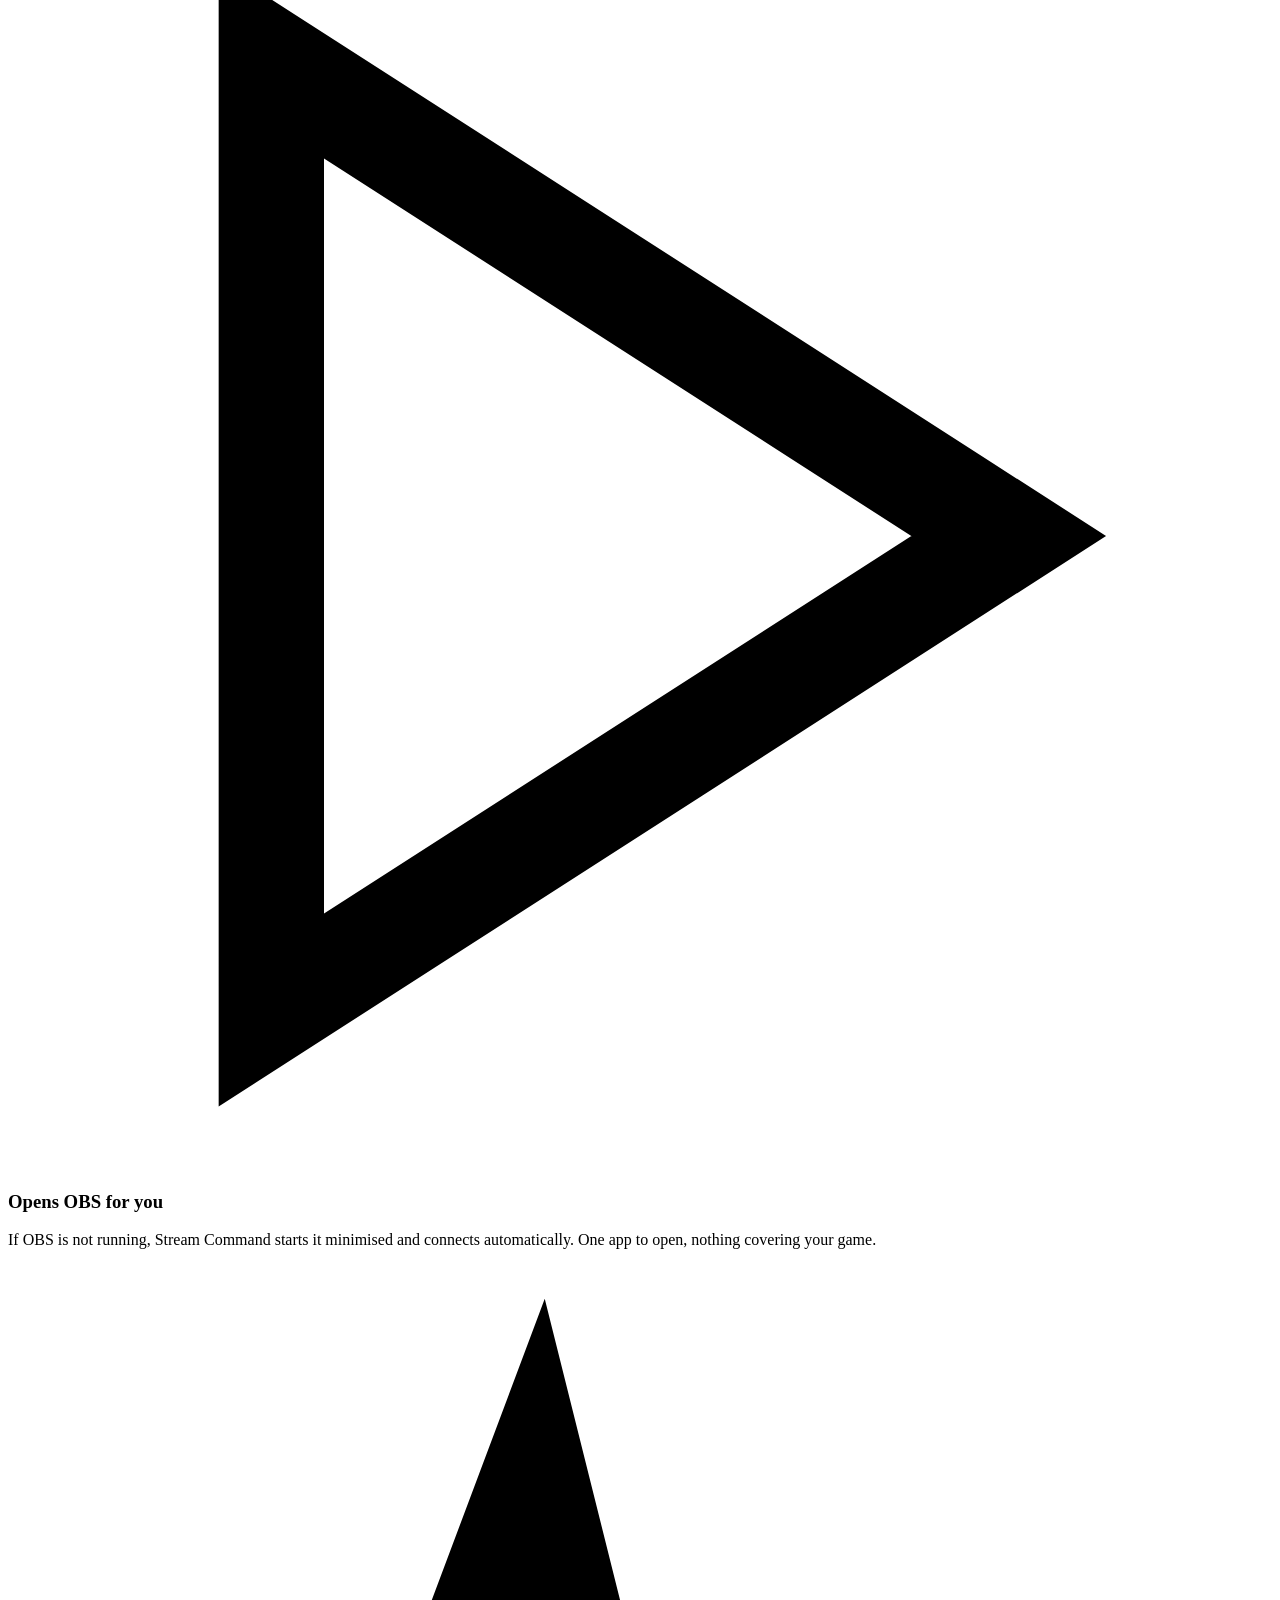
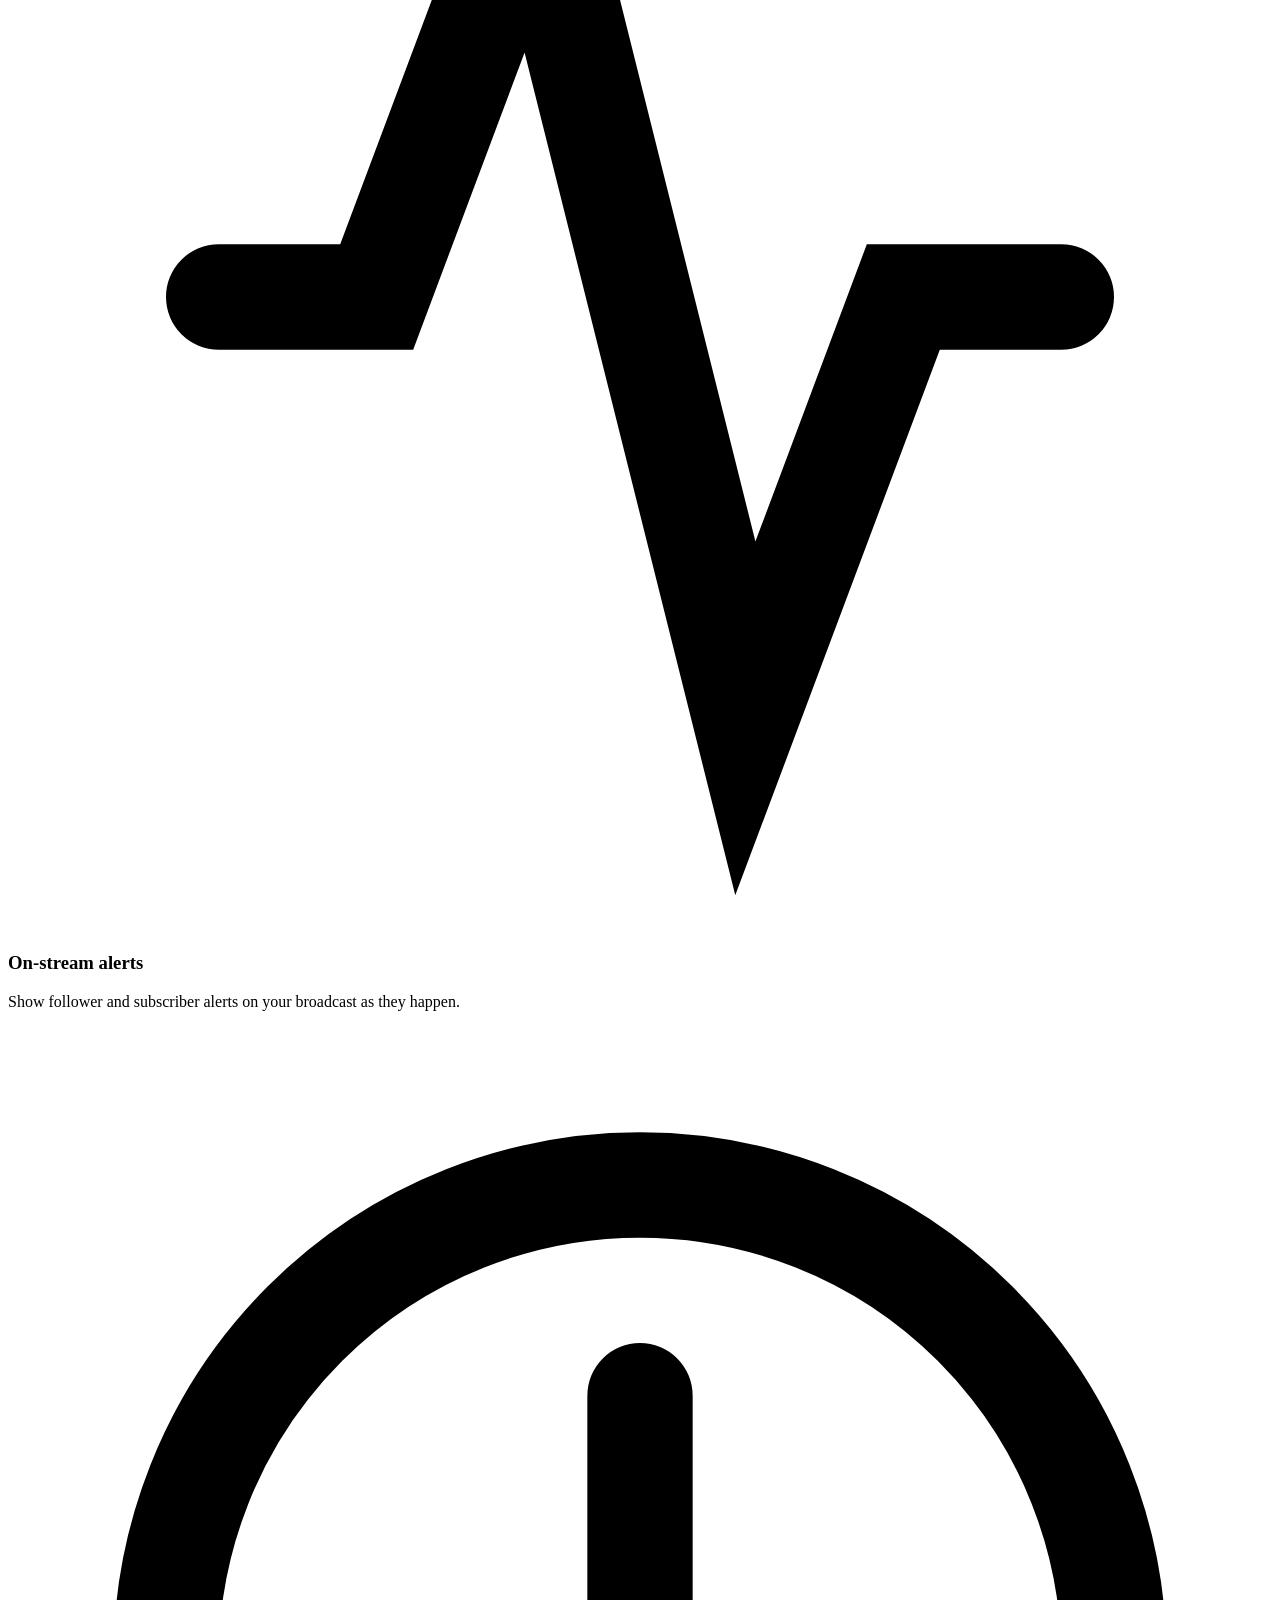
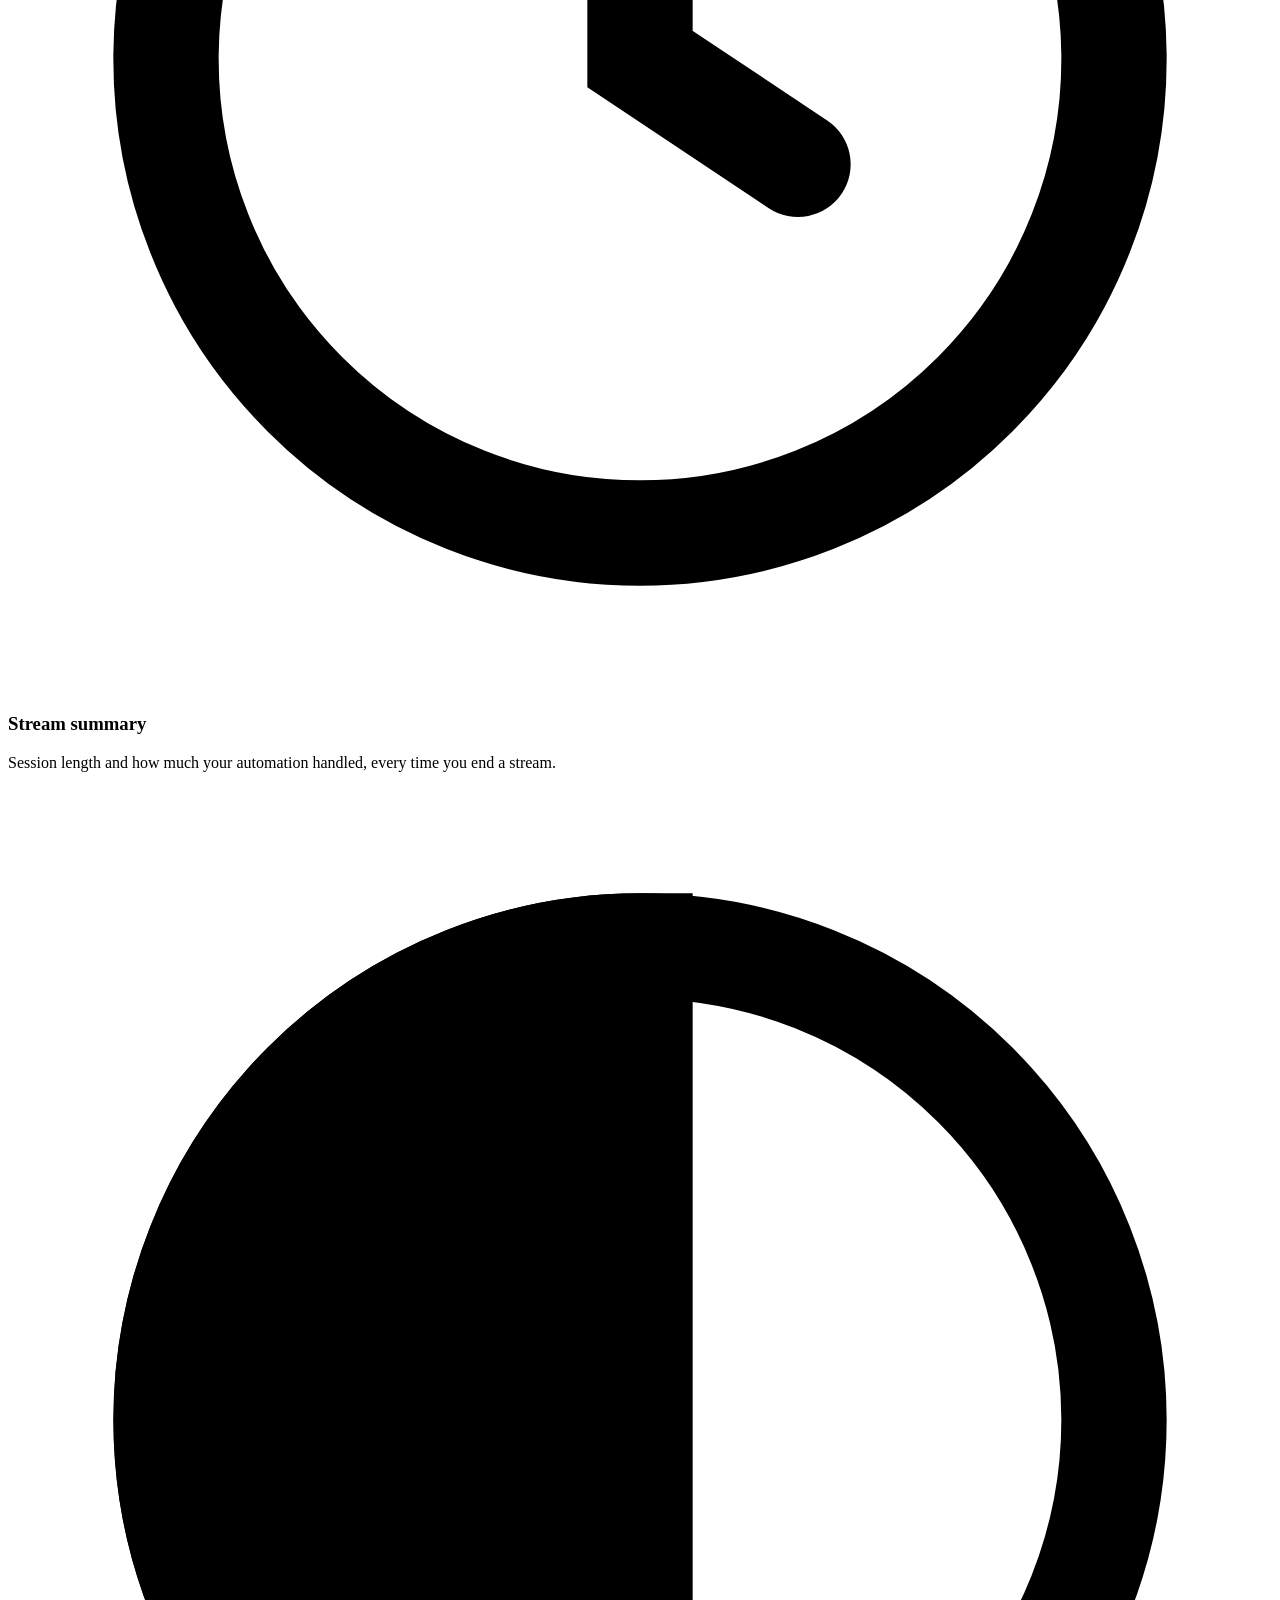
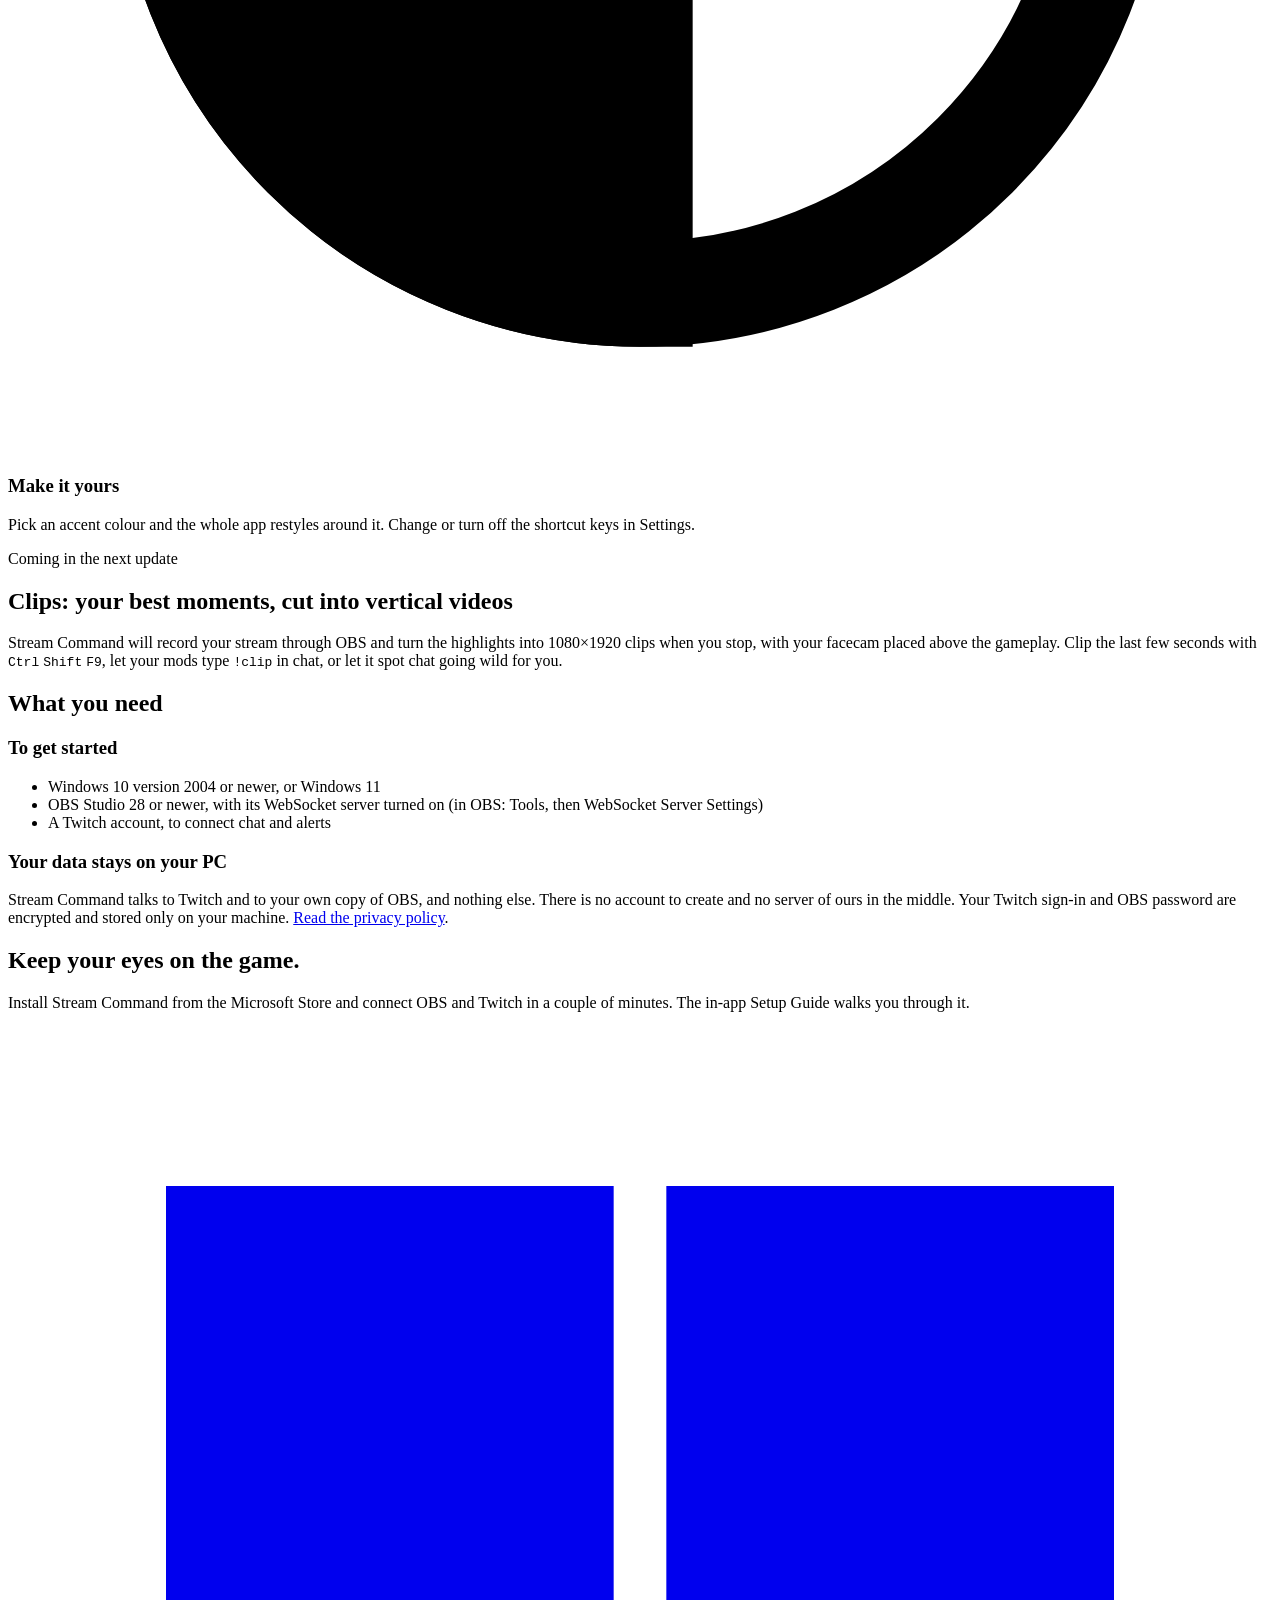
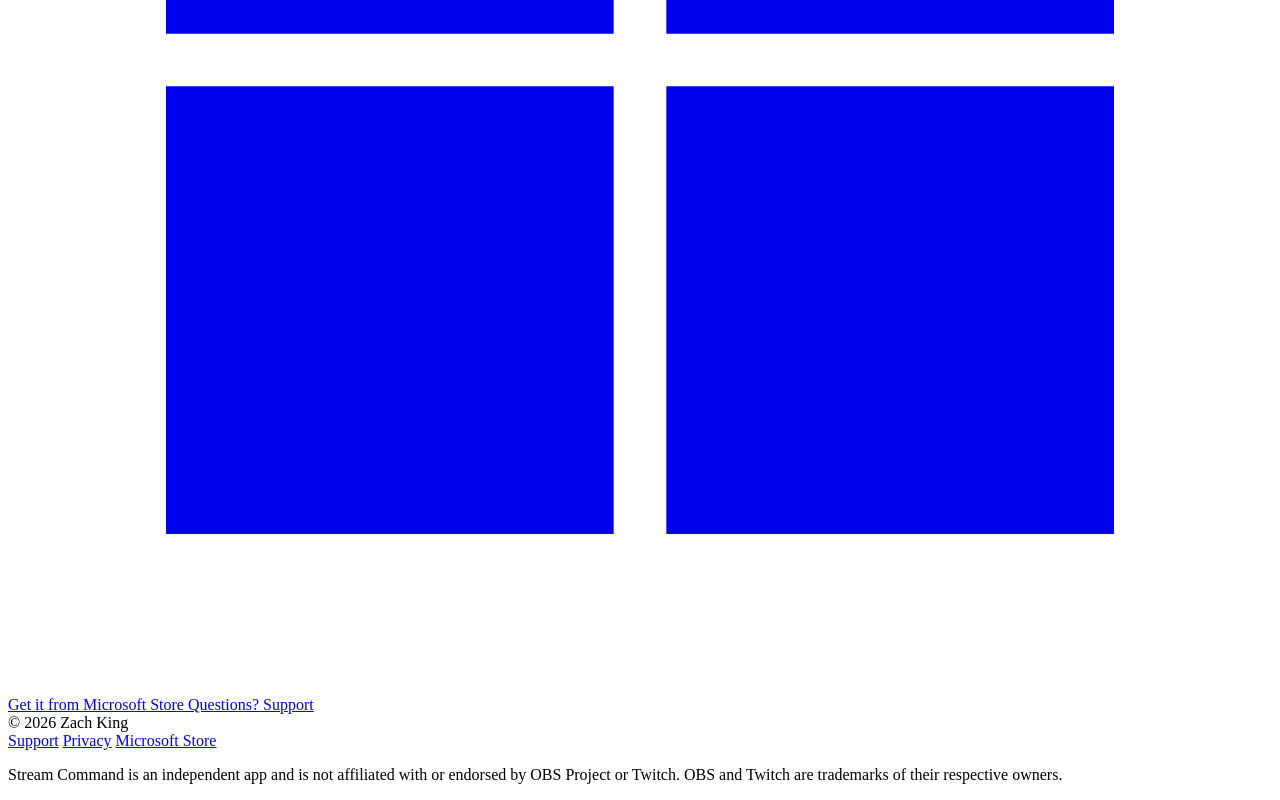
==== commit fc9212ed: "10/22 Website: demo clip + search basics (sitemap, robots, canonical, structured data, IndexNow) "St" ====
--- a/website/index.html
+++ b/website/index.html
@@ -5,10 +5,30 @@
   <meta name="viewport" content="width=device-width, initial-scale=1">
   <title>Stream Command — run your stream without leaving your game</title>
   <meta name="description" content="Stream Command is a Windows app for Twitch streamers who use OBS Studio. Switch scenes, mute your mic, read chat and go live from one window or with keyboard shortcuts, without alt-tabbing out of your game.">
+  <link rel="canonical" href="https://streamcommand.netlify.app/">
   <meta property="og:type" content="website">
-  <meta property="og:title" content="Stream Command">
-  <meta property="og:description" content="Run your whole stream without leaving your game: scenes, audio, chat and Go Live in one window.">
-  <meta property="og:image" content="/img/og.jpg">
+  <meta property="og:url" content="https://streamcommand.netlify.app/">
+  <meta property="og:site_name" content="Stream Command">
+  <meta property="og:title" content="Stream Command — run your stream without leaving your game">
+  <meta property="og:description" content="A Windows app for Twitch streamers using OBS: switch scenes, mute your mic, read chat and go live with keyboard shortcuts while your game keeps focus.">
+  <meta property="og:image" content="https://streamcommand.netlify.app/img/og.jpg">
+  <meta property="og:image:width" content="1200">
+  <meta property="og:image:height" content="630">
+  <script type="application/ld+json">
+  {
+    "@context": "https://schema.org",
+    "@type": "SoftwareApplication",
+    "name": "Stream Command",
+    "operatingSystem": "Windows 10, Windows 11",
+    "applicationCategory": "MultimediaApplication",
+    "description": "A control panel for Twitch streamers who use OBS Studio. Switch OBS scenes, mute your microphone, read and reply to Twitch chat, run automations and go live from one window or global keyboard shortcuts, without alt-tabbing out of your game.",
+    "url": "https://streamcommand.netlify.app/",
+    "downloadUrl": "https://apps.microsoft.com/detail/9PCVKFCX60C1",
+    "installUrl": "https://apps.microsoft.com/detail/9PCVKFCX60C1",
+    "screenshot": "https://streamcommand.netlify.app/img/dashboard.jpg",
+    "author": { "@type": "Person", "name": "Zach King" }
+  }
+  </script>
   <meta name="twitter:card" content="summary_large_image">
   <meta name="theme-color" content="#070A0E">
   <link rel="icon" href="/favicon.svg" type="image/svg+xml">
@@ -74,6 +94,23 @@
       </div>
     </div>
 
+    <section aria-labelledby="demo-title">
+      <div class="wrap demo">
+        <div class="demo-text">
+          <h2 id="demo-title">Stay in the fight</h2>
+          <p>Every streamer has lost a fight to the OBS window. With Stream Command, scene switches, mic mute and Go Live sit on your keyboard, and a small on-screen note confirms what changed, so your game never loses focus.</p>
+          <ul>
+            <li><kbd>Ctrl</kbd> <kbd>Shift</kbd> <kbd>F1–F8</kbd> switch scenes</li>
+            <li><kbd>Ctrl</kbd> <kbd>Shift</kbd> <kbd>F10</kbd> mute your mic</li>
+            <li>Change the keys, or turn them off, in Settings</li>
+          </ul>
+        </div>
+        <div class="demo-phone">
+          <video src="/img/demo.mp4" poster="/img/demo-poster.jpg" autoplay muted loop playsinline preload="metadata" width="540" height="960" aria-label="Fortnite gameplay with the Stream Command shortcut notice: Ctrl, Shift, F2, Gameplay now on program."></video>
+        </div>
+      </div>
+    </section>
+
     <section id="features" aria-labelledby="features-title">
       <div class="wrap">
         <div class="section-head">
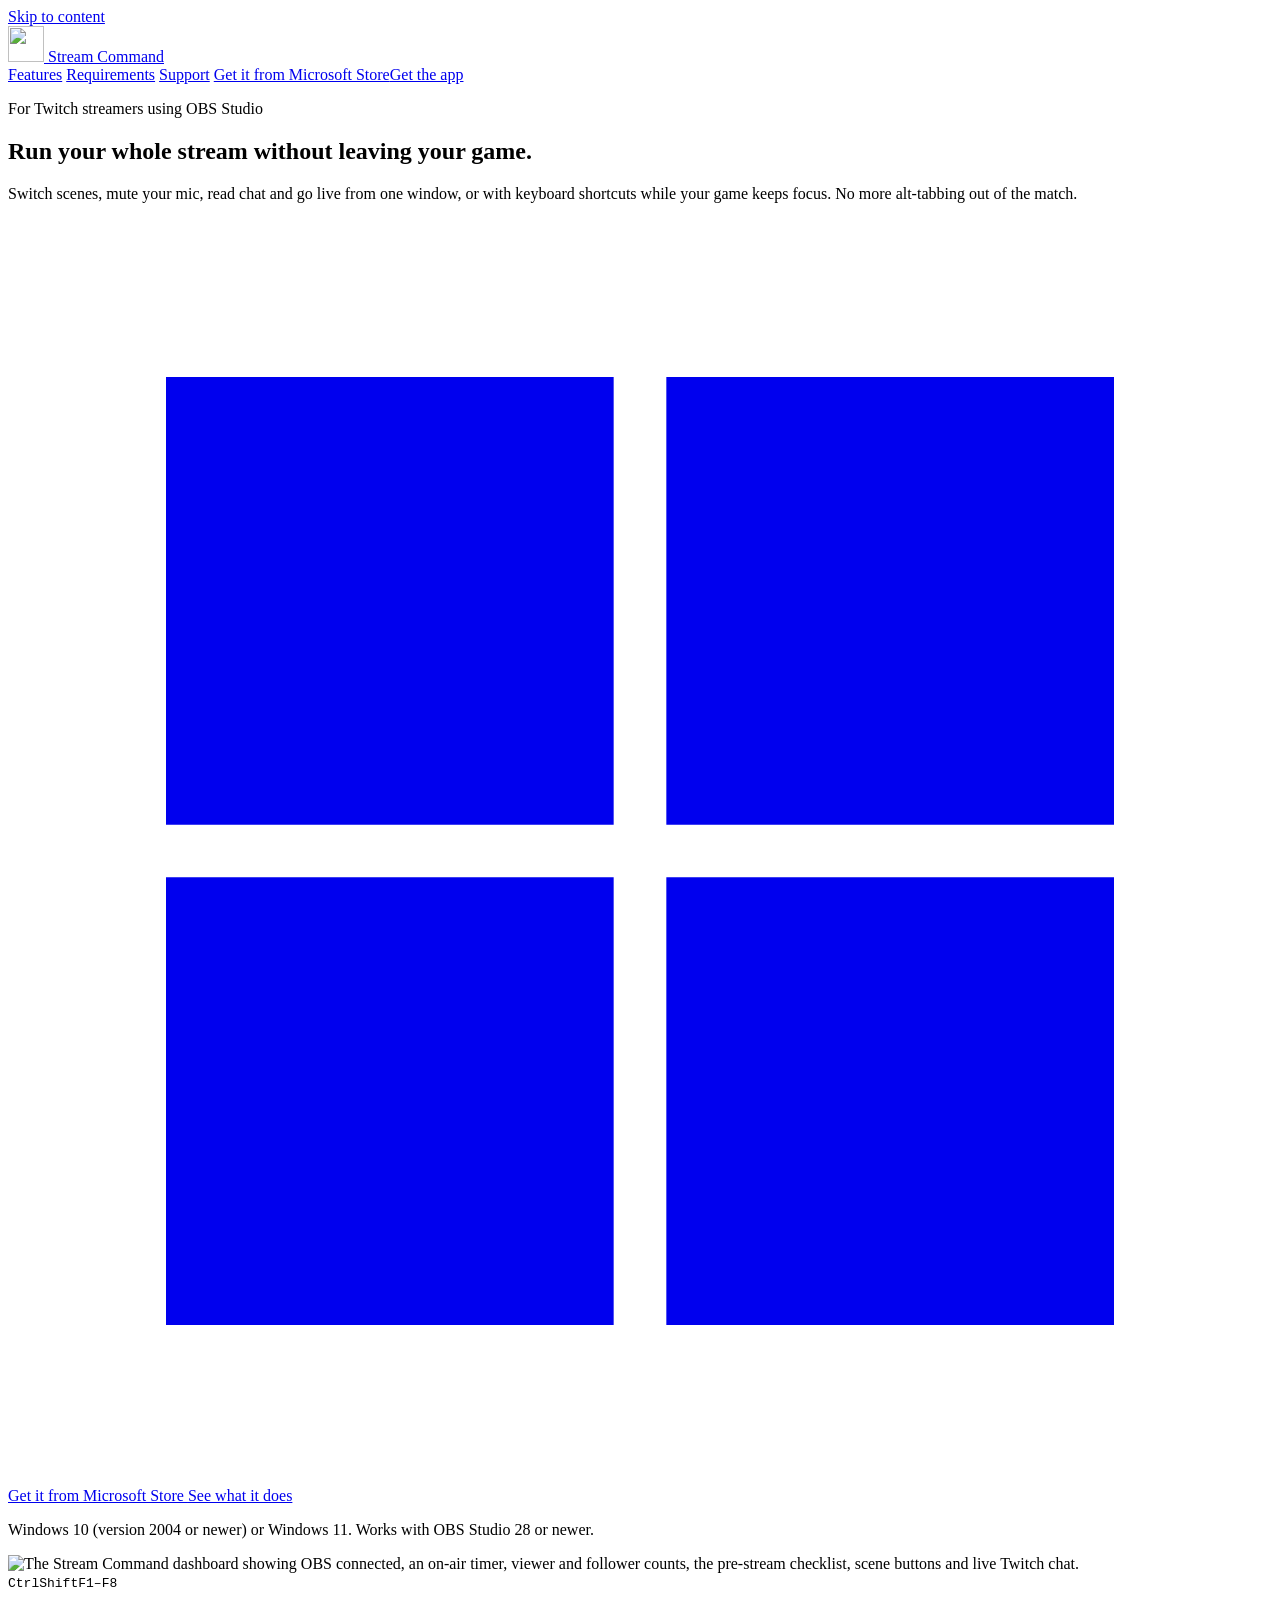
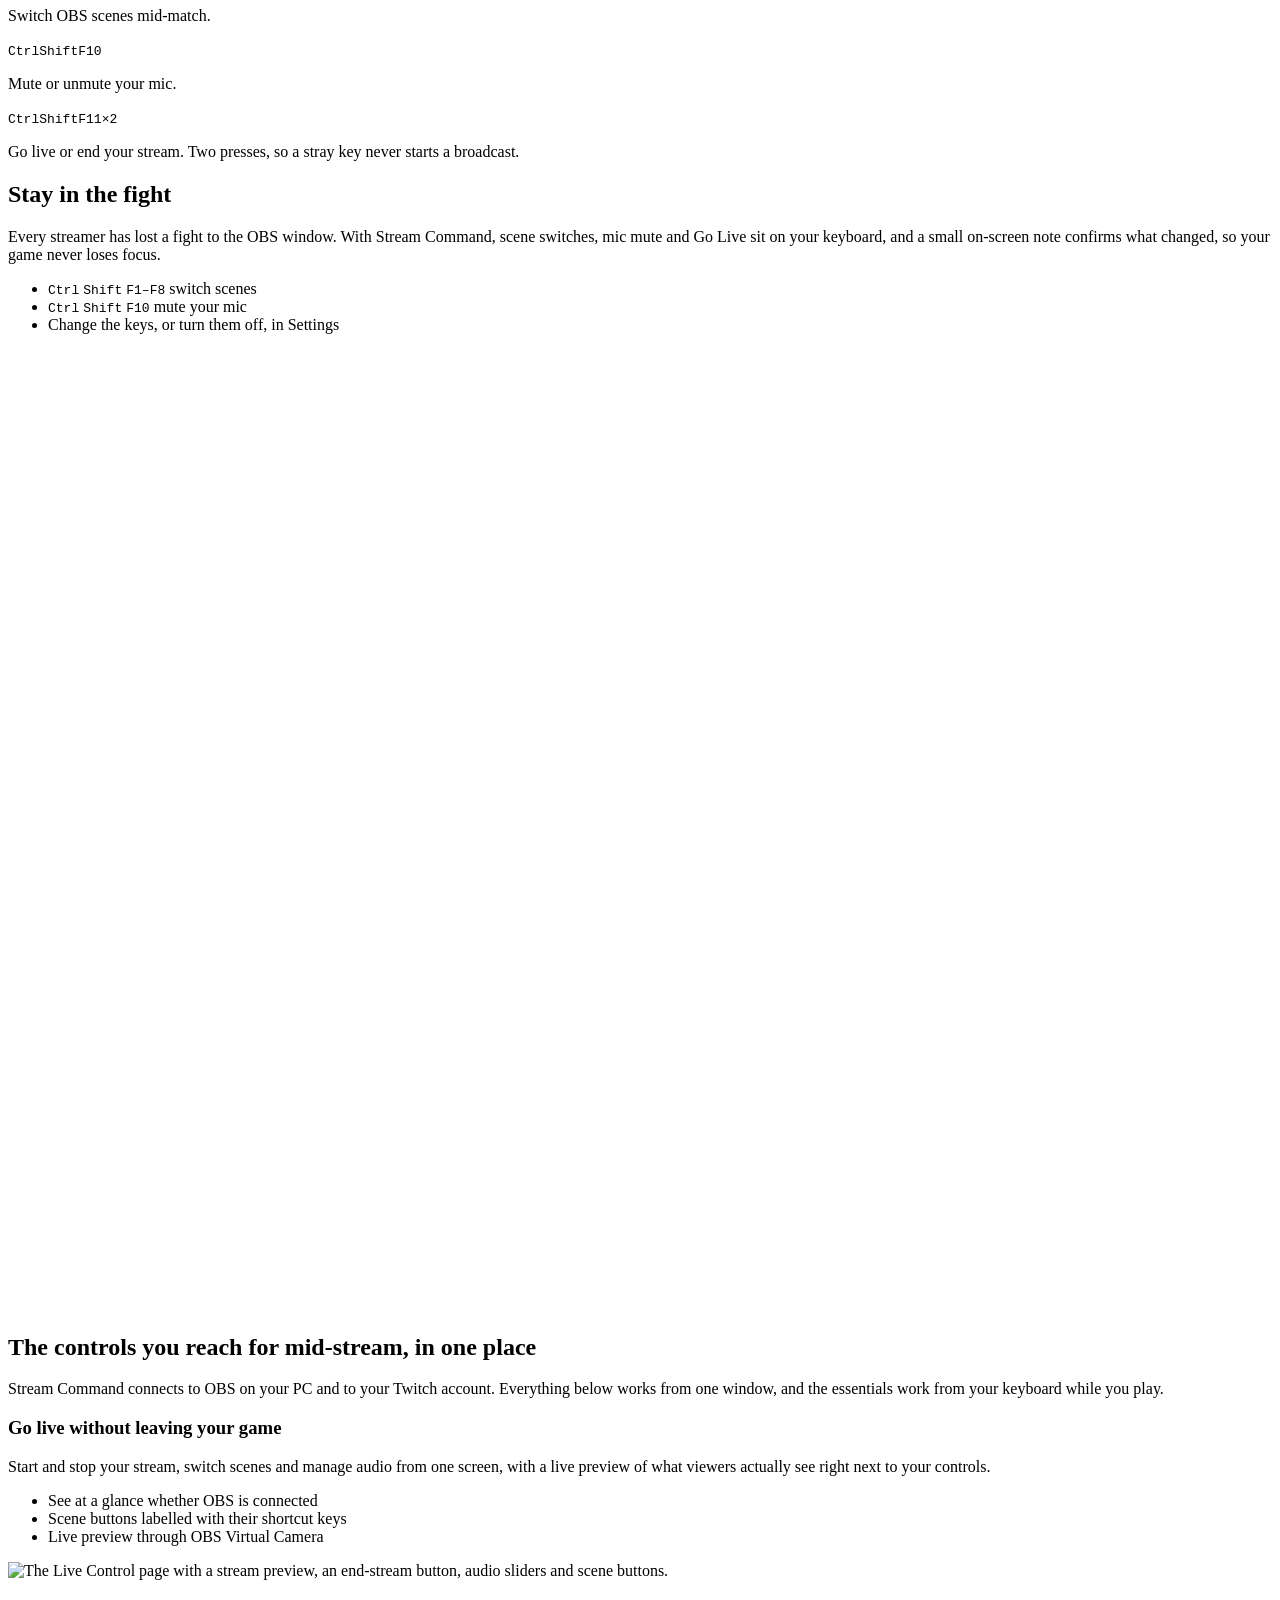
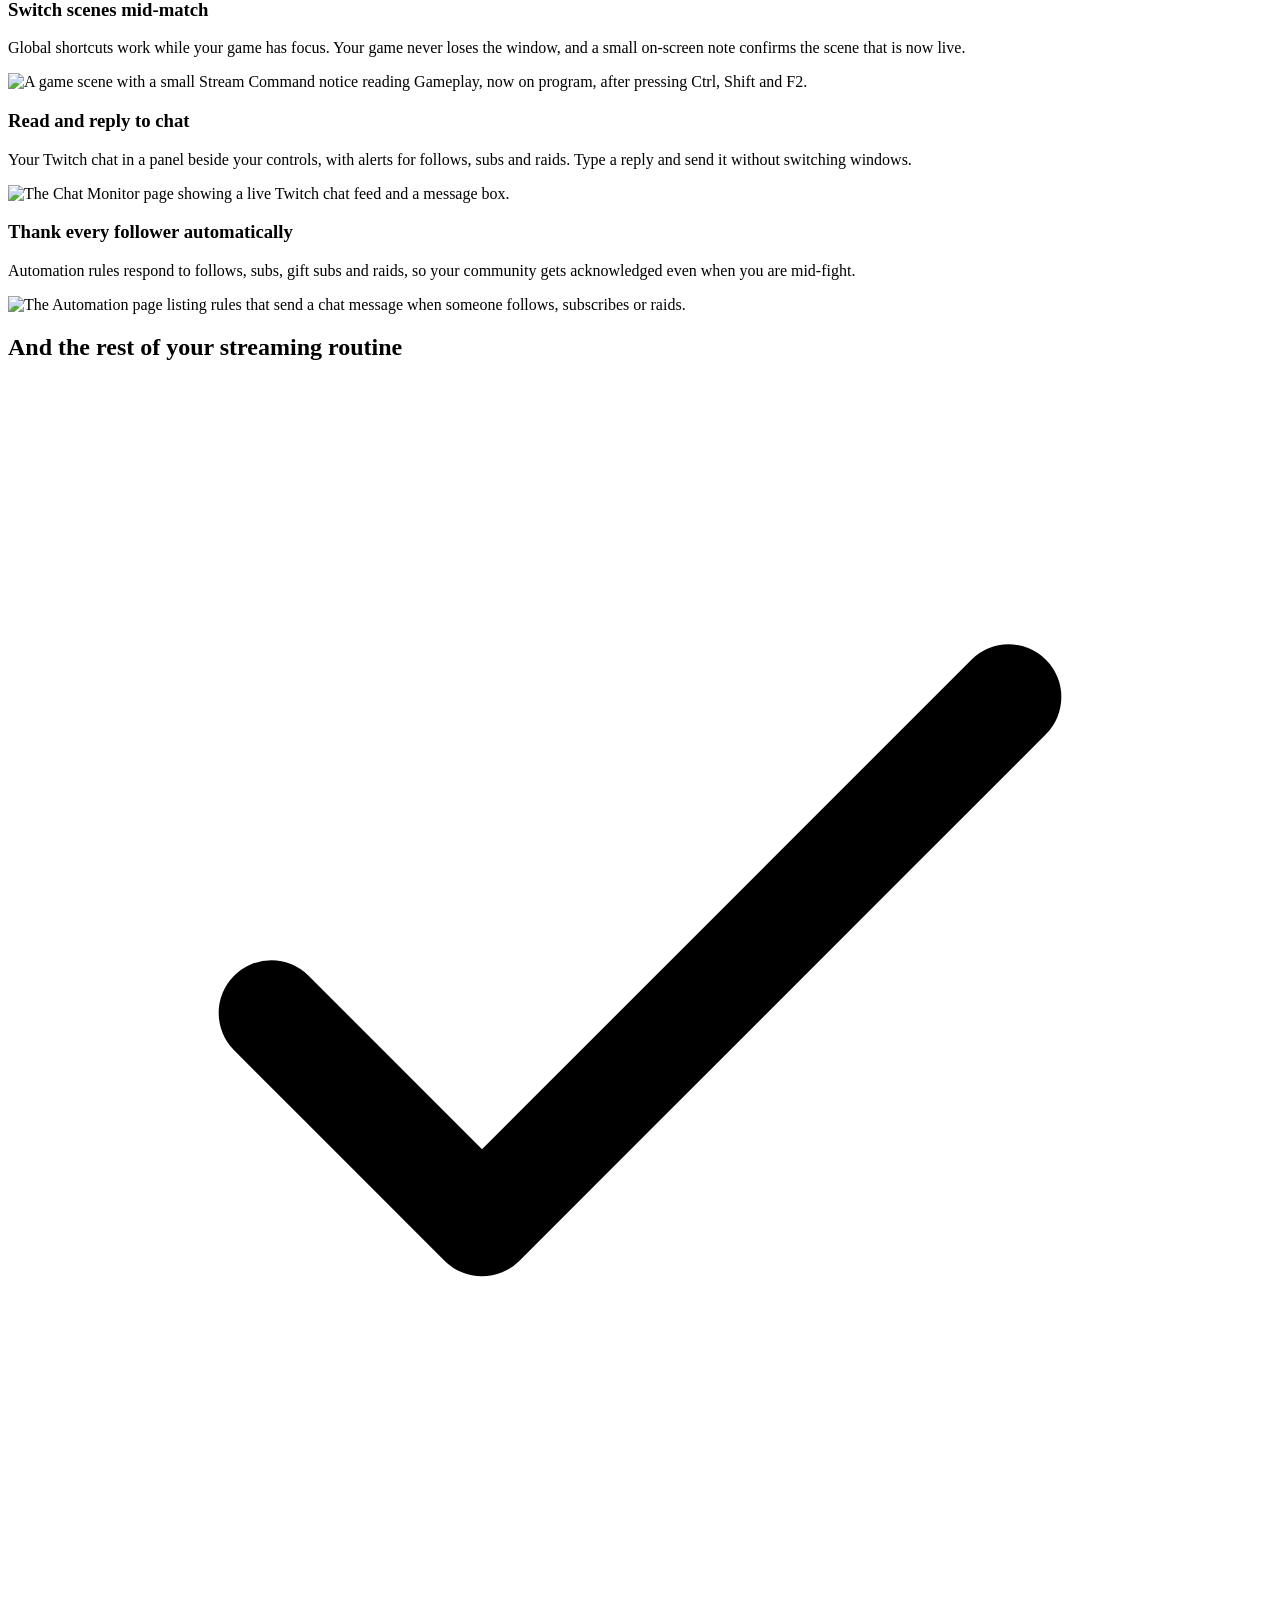
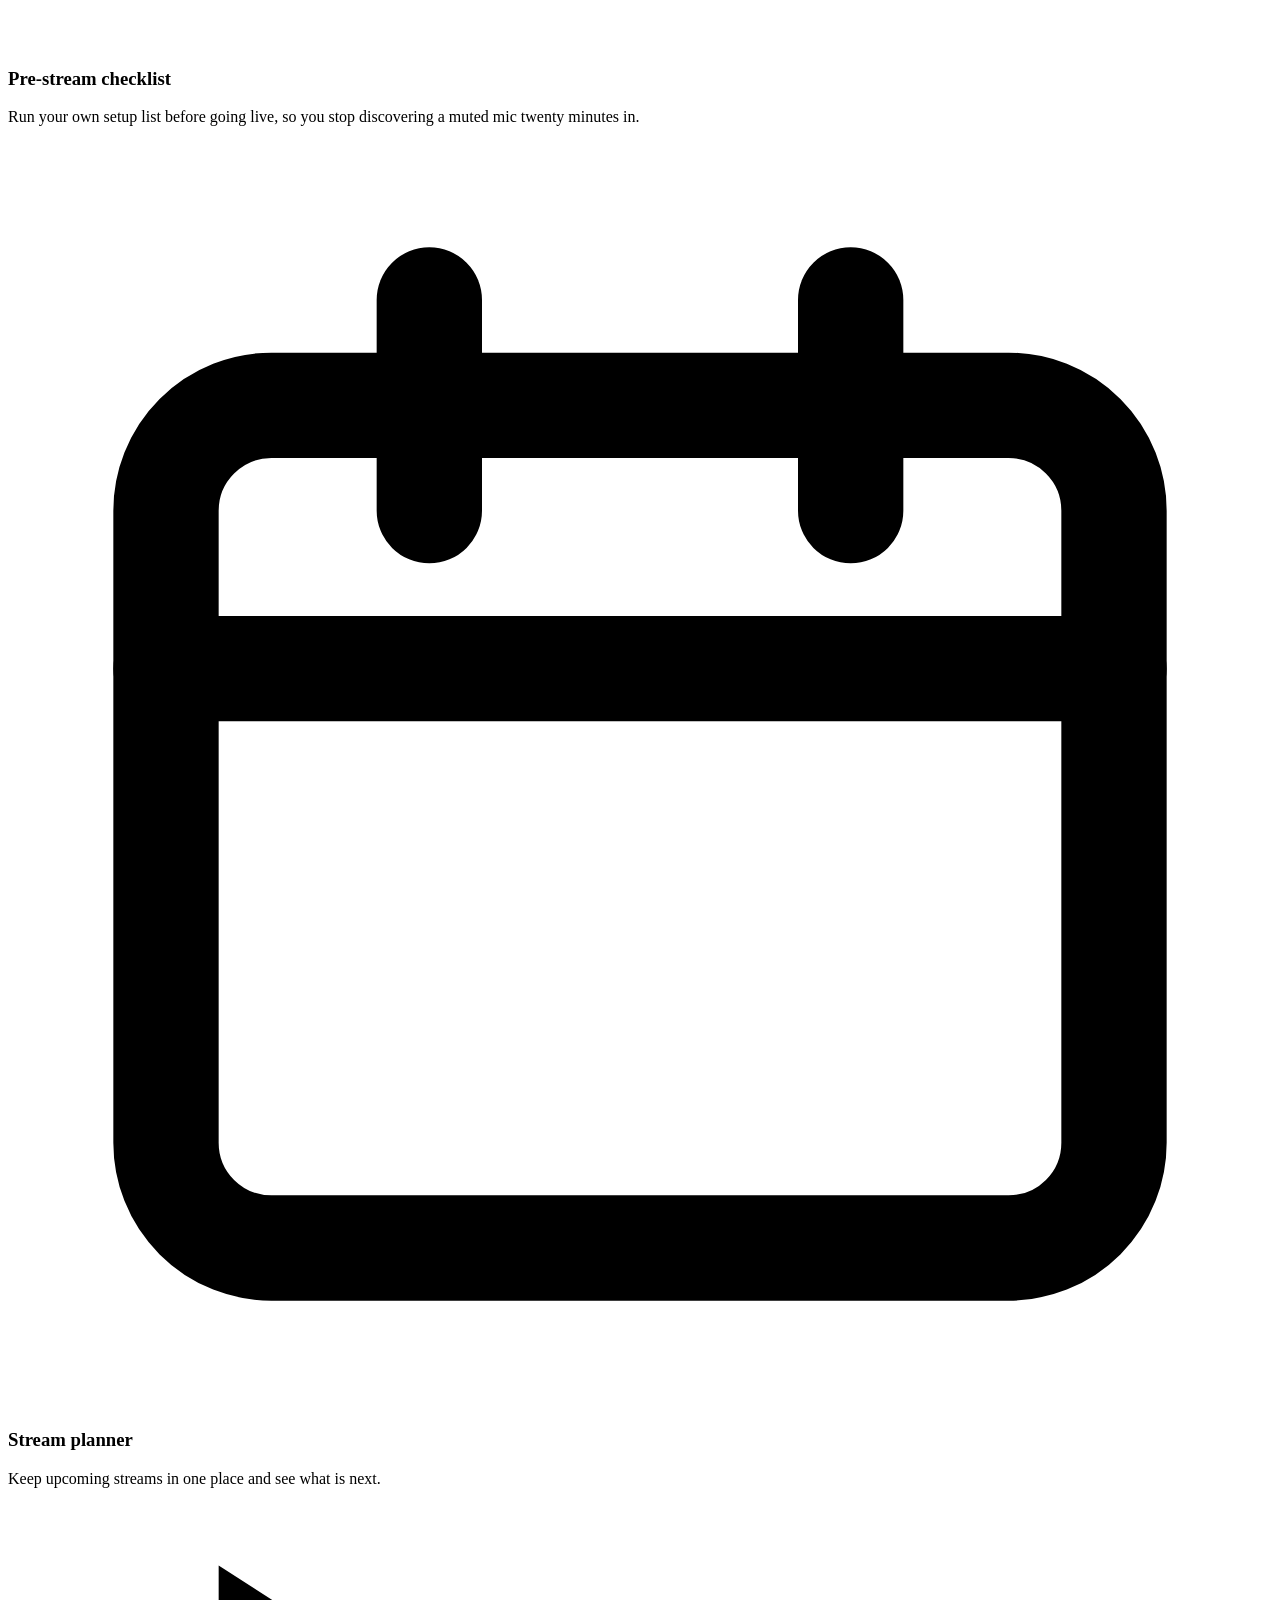
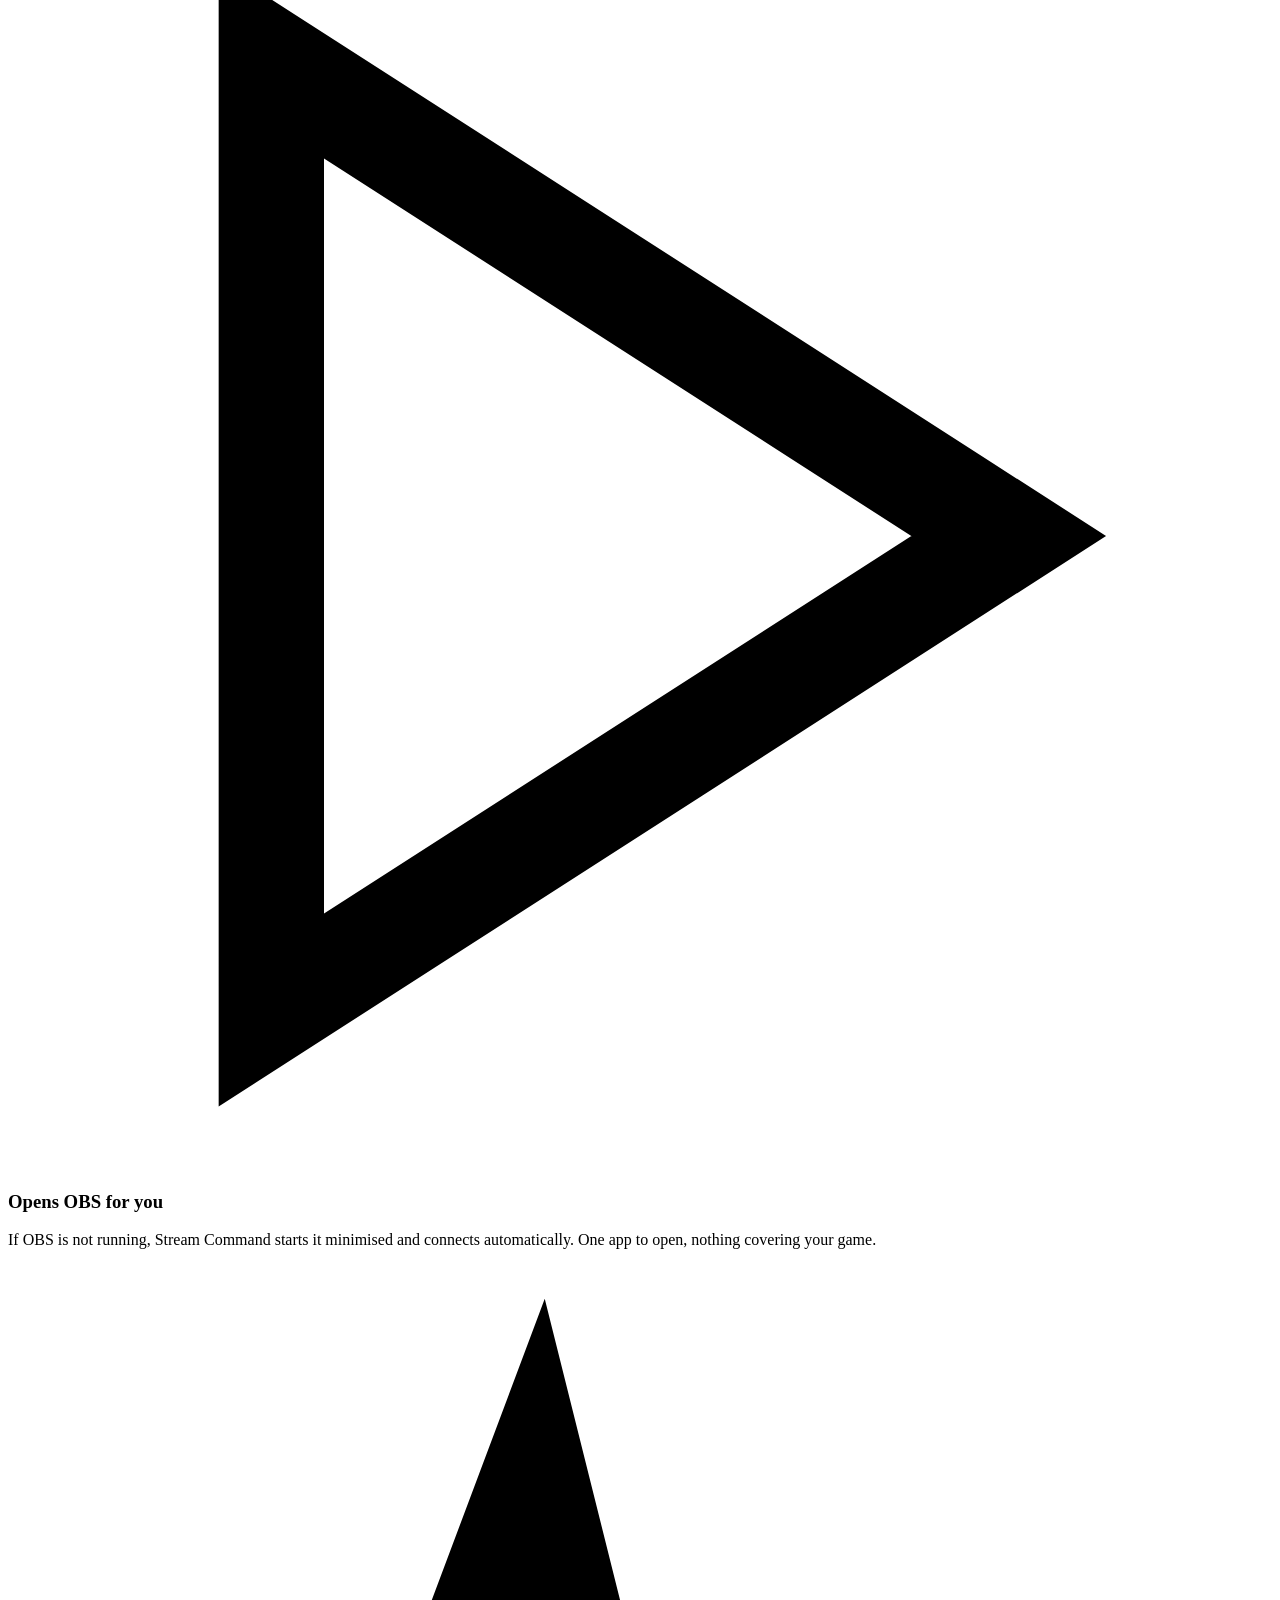
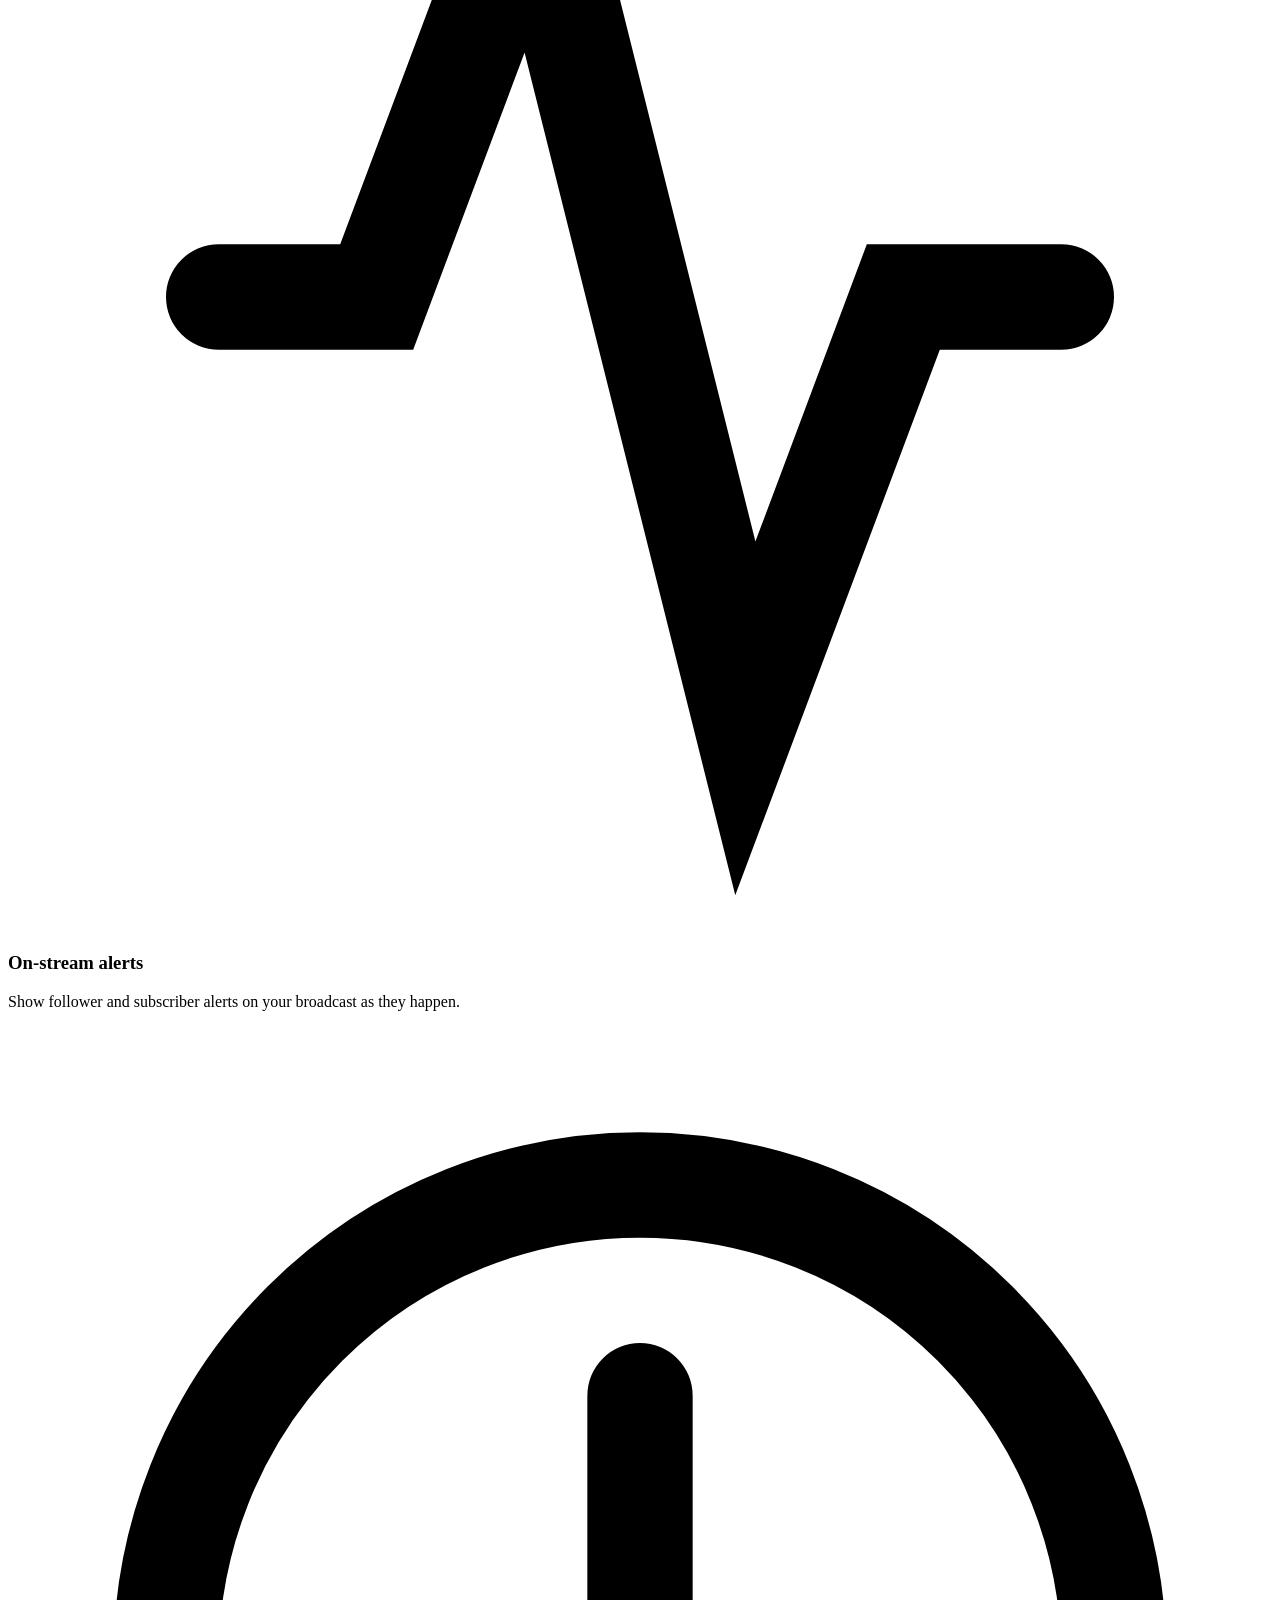
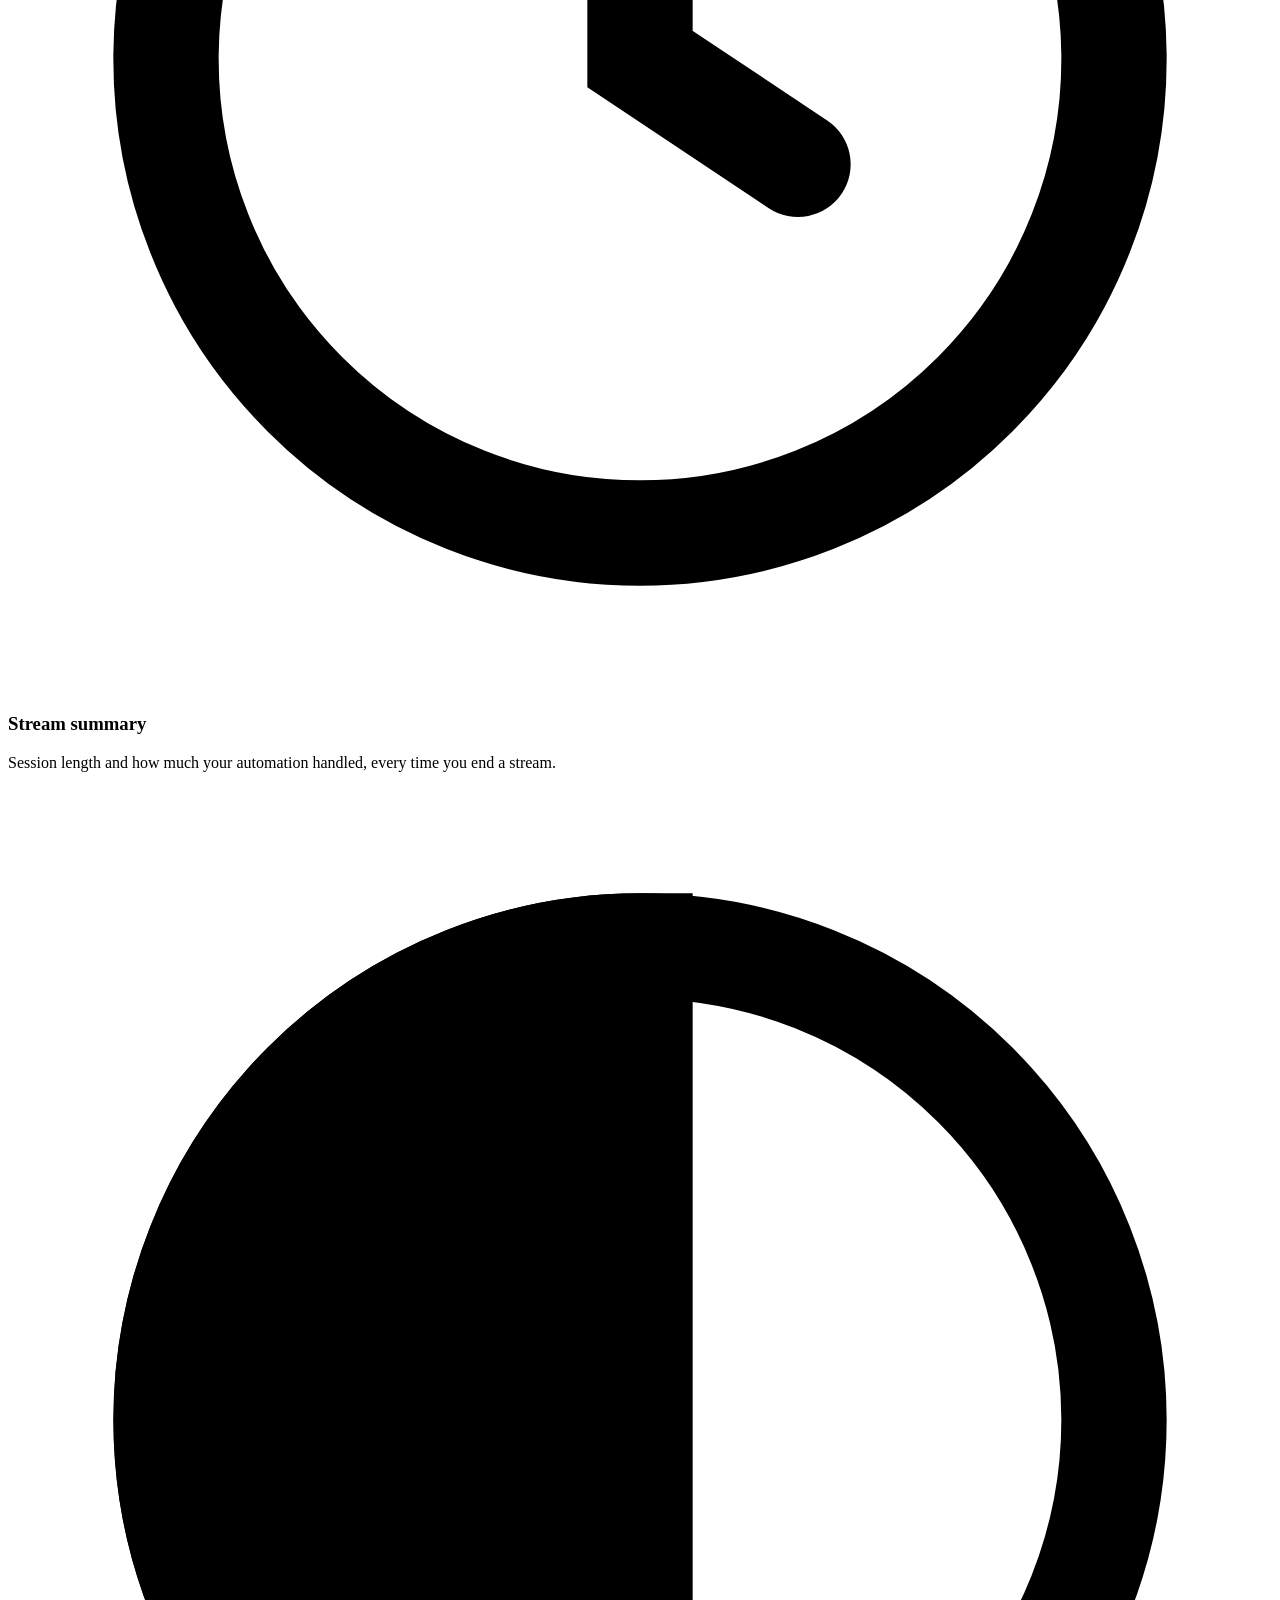
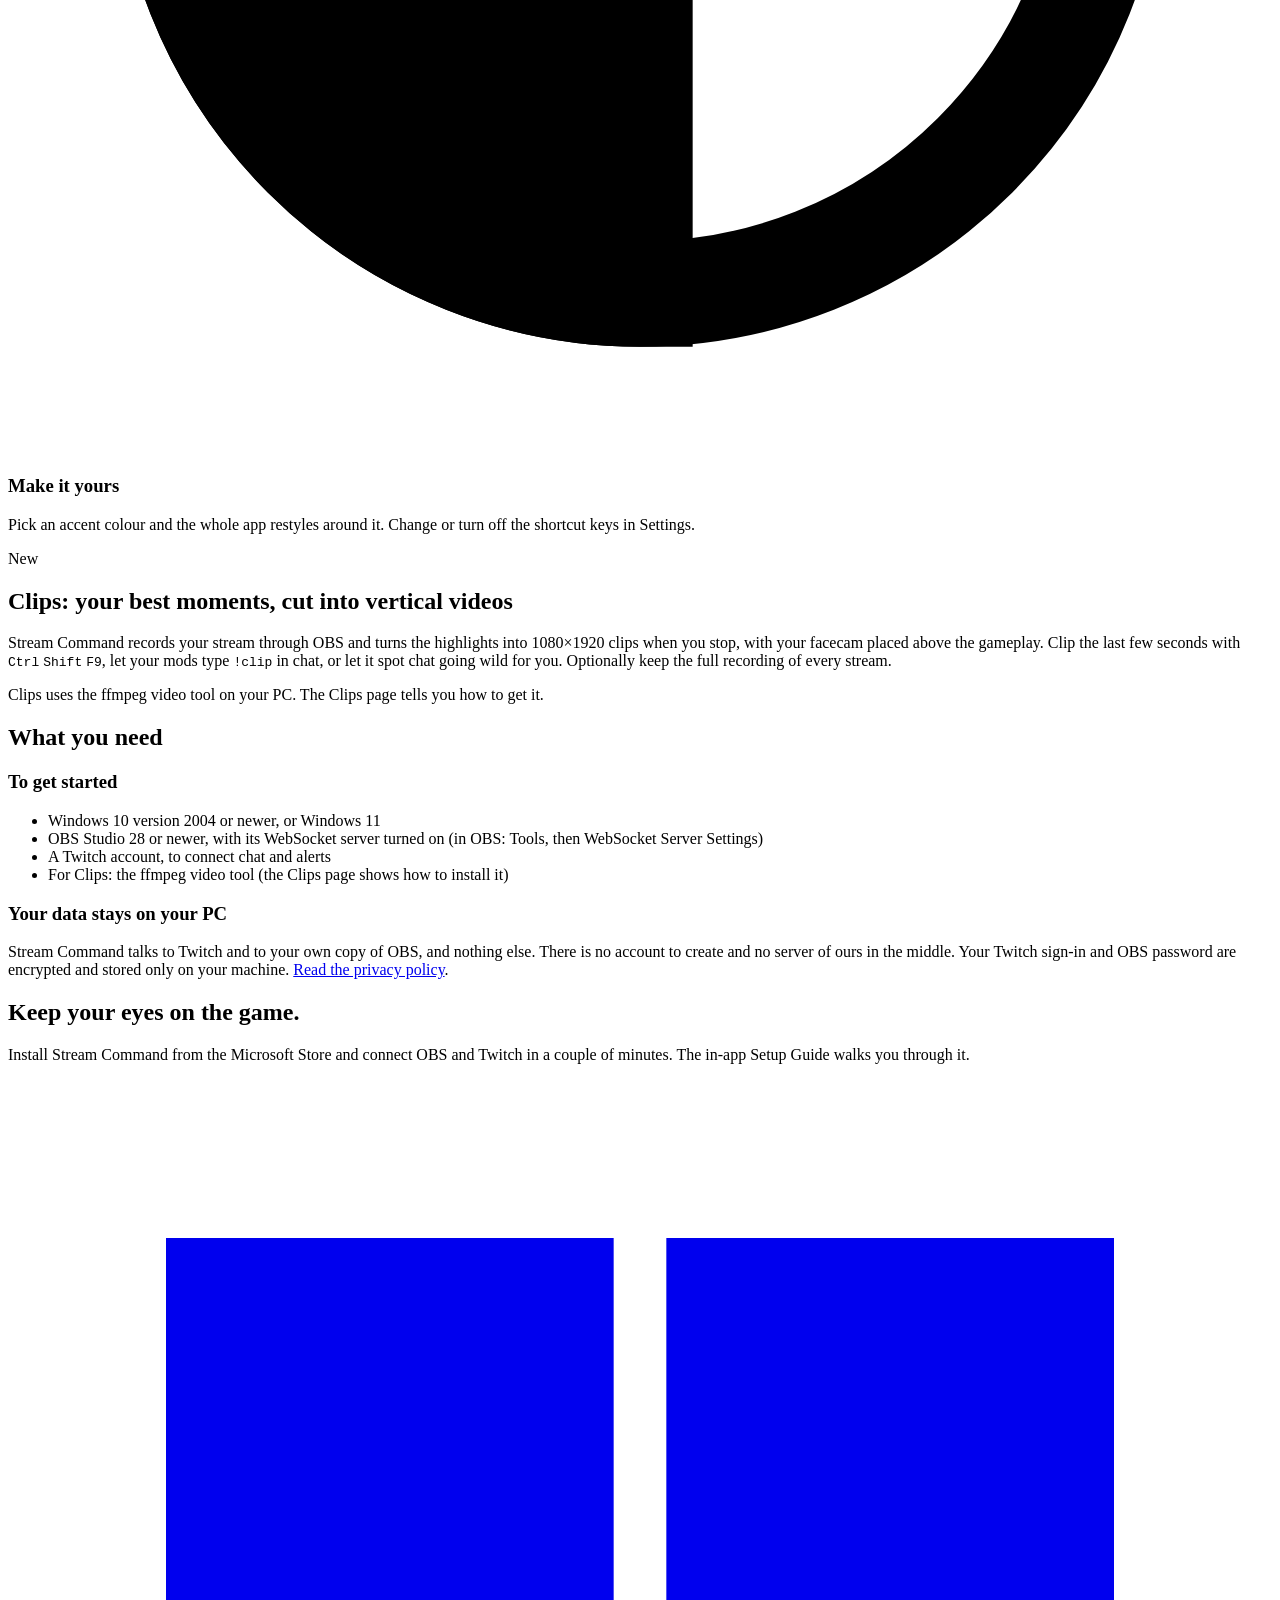
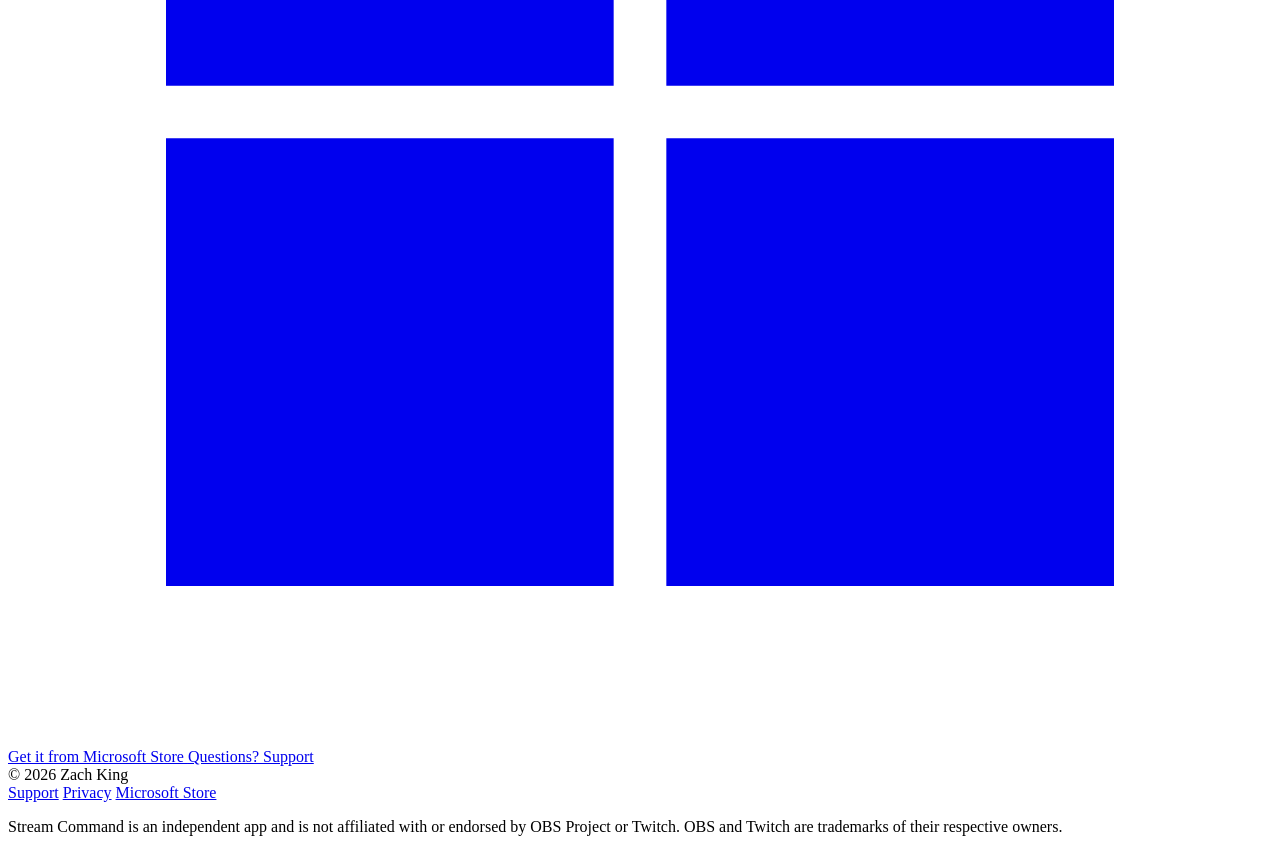
==== commit 445df43f: "10/22 Website: Clips is live in 1.0.32 (no longer 'coming soon'), ffmpeg requirement Co-Authored-By:" ====
--- a/website/index.html
+++ b/website/index.html
@@ -201,9 +201,10 @@
       <div class="wrap">
         <div class="soon">
           <div>
-            <span class="tag">Coming in the next update</span>
+            <span class="tag">New</span>
             <h2 id="clips-title">Clips: your best moments, cut into vertical videos</h2>
-            <p>Stream Command will record your stream through OBS and turn the highlights into 1080×1920 clips when you stop, with your facecam placed above the gameplay. Clip the last few seconds with <kbd>Ctrl</kbd> <kbd>Shift</kbd> <kbd>F9</kbd>, let your mods type <code>!clip</code> in chat, or let it spot chat going wild for you.</p>
+            <p>Stream Command records your stream through OBS and turns the highlights into 1080×1920 clips when you stop, with your facecam placed above the gameplay. Clip the last few seconds with <kbd>Ctrl</kbd> <kbd>Shift</kbd> <kbd>F9</kbd>, let your mods type <code>!clip</code> in chat, or let it spot chat going wild for you. Optionally keep the full recording of every stream.</p>
+            <p>Clips uses the ffmpeg video tool on your PC. The Clips page tells you how to get it.</p>
           </div>
           <div class="phone" role="img" aria-label="Illustration of a vertical clip with a facecam above gameplay.">
             <div class="cam"></div>
@@ -225,6 +226,7 @@
               <li>Windows 10 version 2004 or newer, or Windows 11</li>
               <li>OBS Studio 28 or newer, with its WebSocket server turned on (in OBS: Tools, then WebSocket Server Settings)</li>
               <li>A Twitch account, to connect chat and alerts</li>
+              <li>For Clips: the ffmpeg video tool (the Clips page shows how to install it)</li>
             </ul>
           </div>
           <div class="card">
